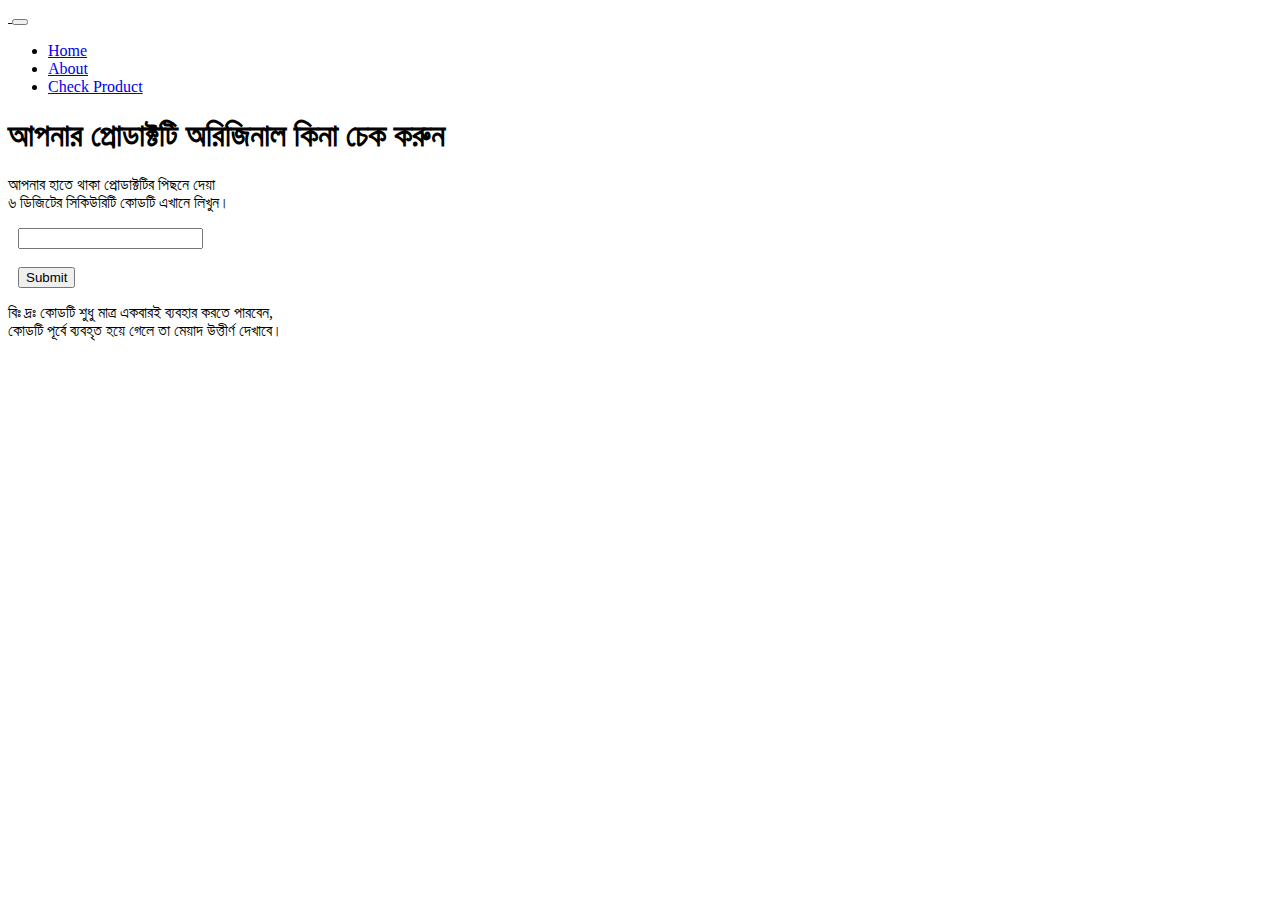
==== index.html @ 5bc35bc2 "Add files via upload" ====
<!DOCTYPE html>
<html lang="en">
<head>
    <meta charset="UTF-8">
    <meta name="viewport" content="width=device-width, initial-scale=1.0">
    <title>Shapon Traders</title>
    <link rel="preconnect" href="https://fonts.googleapis.com">
<link rel="preconnect" href="https://fonts.gstatic.com" crossorigin>
<link href="https://fonts.googleapis.com/css2?family=Poppins:wght@400;500;600&display=swap" rel="stylesheet">
    <link rel="stylesheet" href="./css/all.min.css">
    <link rel="stylesheet" href="./css/slick.css">
    <link rel="stylesheet" href="./css/bootstrap.min.css">
    <link rel="stylesheet" href="./css/style.css">
    <link rel="stylesheet" href="./css/responsive.css">
</head>
<body>


    <!-- ================== Nav ==================== -->

    <nav class="navbar navbar-expand-lg ">
        <div class="container">
          <a class="navbar-brand" href="#">
            <img src="./images/logo.png" alt="">
          </a>
          <button class="navbar-toggler" type="button" data-bs-toggle="collapse" data-bs-target="#navbarSupportedContent" aria-controls="navbarSupportedContent" aria-expanded="false" aria-label="Toggle navigation">
            <span class="navbar-toggler-icon">
                <i class="fas fa-bars"></i>
            </span>
          </button>
          <div class="collapse navbar-collapse" id="navbarSupportedContent">
            <ul class="navbar-nav ms-auto mb-2 mb-lg-0">
              <li class="nav-item">
                <a class="nav-link active" aria-current="page" href="index.html">Home</a>
              </li>
              <li class="nav-item">
                <a class="nav-link active" aria-current="page" href="#">About</a>
              </li>
              <li class="nav-item">
                <a class="nav-link active" aria-current="page" href="#">Check Product</a>
              </li>
              
            </ul>
             
          </div>
        </div>
      </nav>

      <!-- =================== Check ===================== -->
      <section class="check">
        <h1>আপনার প্রোডাক্টটি অরিজিনাল কিনা চেক করুন</h1>
      <p>আপনার হাতে থাকা প্রোডাক্টটির পিছনে দেয়া<br>
        ৬ ডিজিটের সিকিউরিটি কোডটি এখানে লিখুন।</p>
        <!-- ============= -->
        <form name="myForm" style="margin: 10px;" onsubmit=" return valid()">
          <input type="number" name="num" class="numb"><br><br>
          <input type="submit" value="Submit" class="submit">
       </form>
       <!-- <div id="demo"></div> -->
        <!-- ============= -->

        <p id="demo">বিঃ দ্রঃ কোডটি শুধু মাত্র একবারই ব্যবহার করতে পারবেন,<br>
          কোডটি পূর্বে ব্যবহৃত হয়ে গেলে তা মেয়াদ উত্তীর্ণ দেখাবে।
           
        </p>
        <img src="./images/logo.png" alt="">
      </section>

       
   

    <script src="./js/jquery-1.12.4.min.js"></script>
    <script src="./js/slick.min.js"></script>
    <script src="./js/bootstrap.bundle.min.js"></script>
    <script src="./js/script.js"></script>
</body>
</html>
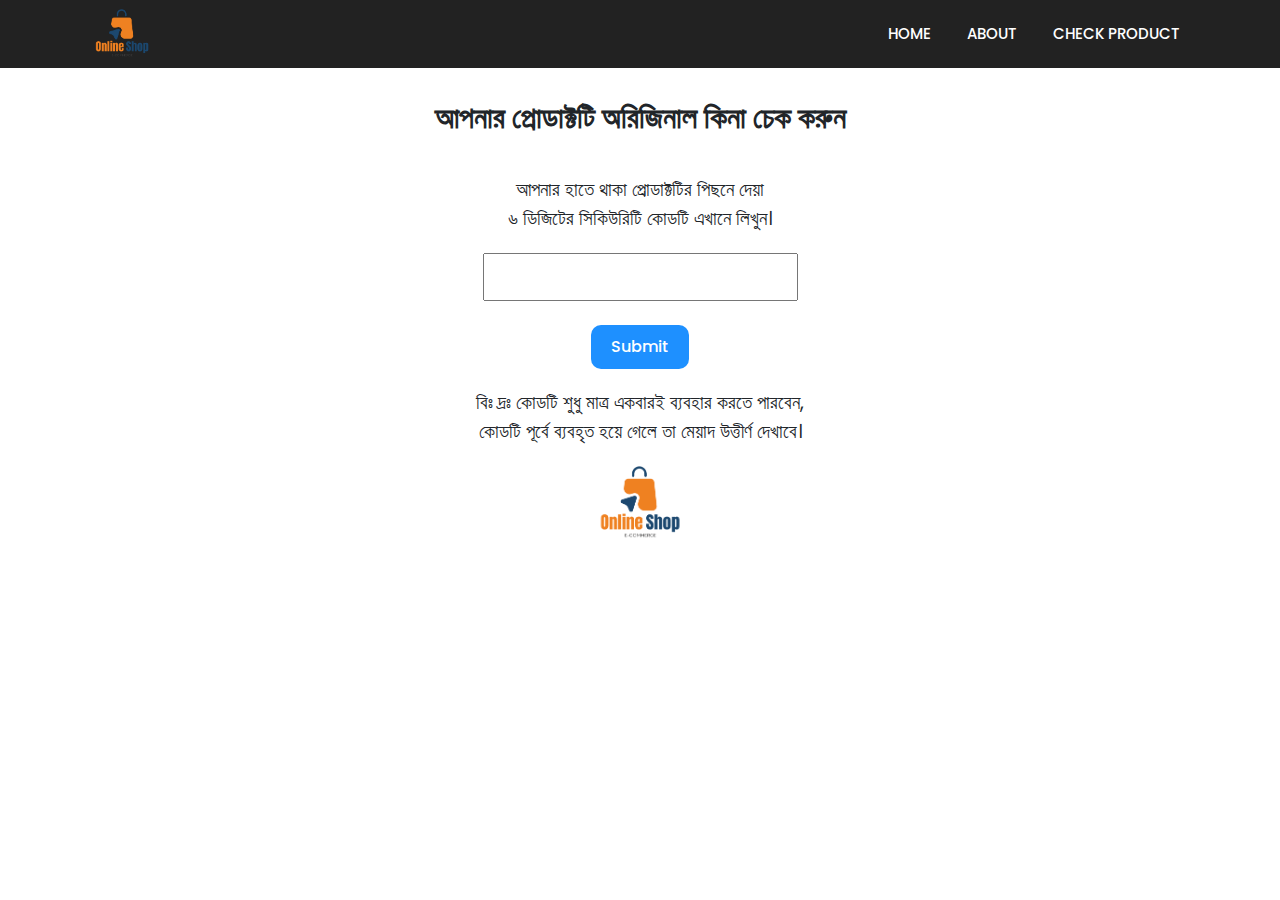
==== commit 58b91871: "Rename index.php to index.html" ====
--- a/index.html
+++ b/index.html
@@ -74,4 +74,4 @@
     <script src="./js/bootstrap.bundle.min.js"></script>
     <script src="./js/script.js"></script>
 </body>
-</html>+</html>
--- a/css/all.min.css
+++ b/css/all.min.css
@@ -0,0 +1,5 @@
+/*!
+ * Font Awesome Free 5.15.4 by @fontawesome - https://fontawesome.com
+ * License - https://fontawesome.com/license/free (Icons: CC BY 4.0, Fonts: SIL OFL 1.1, Code: MIT License)
+ */
+.fa,.fab,.fad,.fal,.far,.fas{-moz-osx-font-smoothing:grayscale;-webkit-font-smoothing:antialiased;display:inline-block;font-style:normal;font-variant:normal;text-rendering:auto;line-height:1}.fa-lg{font-size:1.33333em;line-height:.75em;vertical-align:-.0667em}.fa-xs{font-size:.75em}.fa-sm{font-size:.875em}.fa-1x{font-size:1em}.fa-2x{font-size:2em}.fa-3x{font-size:3em}.fa-4x{font-size:4em}.fa-5x{font-size:5em}.fa-6x{font-size:6em}.fa-7x{font-size:7em}.fa-8x{font-size:8em}.fa-9x{font-size:9em}.fa-10x{font-size:10em}.fa-fw{text-align:center;width:1.25em}.fa-ul{list-style-type:none;margin-left:2.5em;padding-left:0}.fa-ul>li{position:relative}.fa-li{left:-2em;position:absolute;text-align:center;width:2em;line-height:inherit}.fa-border{border:.08em solid #eee;border-radius:.1em;padding:.2em .25em .15em}.fa-pull-left{float:left}.fa-pull-right{float:right}.fa.fa-pull-left,.fab.fa-pull-left,.fal.fa-pull-left,.far.fa-pull-left,.fas.fa-pull-left{margin-right:.3em}.fa.fa-pull-right,.fab.fa-pull-right,.fal.fa-pull-right,.far.fa-pull-right,.fas.fa-pull-right{margin-left:.3em}.fa-spin{-webkit-animation:fa-spin 2s linear infinite;animation:fa-spin 2s linear infinite}.fa-pulse{-webkit-animation:fa-spin 1s steps(8) infinite;animation:fa-spin 1s steps(8) infinite}@-webkit-keyframes fa-spin{0%{-webkit-transform:rotate(0deg);transform:rotate(0deg)}to{-webkit-transform:rotate(1turn);transform:rotate(1turn)}}@keyframes fa-spin{0%{-webkit-transform:rotate(0deg);transform:rotate(0deg)}to{-webkit-transform:rotate(1turn);transform:rotate(1turn)}}.fa-rotate-90{-ms-filter:"progid:DXImageTransform.Microsoft.BasicImage(rotation=1)";-webkit-transform:rotate(90deg);transform:rotate(90deg)}.fa-rotate-180{-ms-filter:"progid:DXImageTransform.Microsoft.BasicImage(rotation=2)";-webkit-transform:rotate(180deg);transform:rotate(180deg)}.fa-rotate-270{-ms-filter:"progid:DXImageTransform.Microsoft.BasicImage(rotation=3)";-webkit-transform:rotate(270deg);transform:rotate(270deg)}.fa-flip-horizontal{-ms-filter:"progid:DXImageTransform.Microsoft.BasicImage(rotation=0, mirror=1)";-webkit-transform:scaleX(-1);transform:scaleX(-1)}.fa-flip-vertical{-webkit-transform:scaleY(-1);transform:scaleY(-1)}.fa-flip-both,.fa-flip-horizontal.fa-flip-vertical,.fa-flip-vertical{-ms-filter:"progid:DXImageTransform.Microsoft.BasicImage(rotation=2, mirror=1)"}.fa-flip-both,.fa-flip-horizontal.fa-flip-vertical{-webkit-transform:scale(-1);transform:scale(-1)}:root .fa-flip-both,:root .fa-flip-horizontal,:root .fa-flip-vertical,:root .fa-rotate-90,:root .fa-rotate-180,:root .fa-rotate-270{-webkit-filter:none;filter:none}.fa-stack{display:inline-block;height:2em;line-height:2em;position:relative;vertical-align:middle;width:2.5em}.fa-stack-1x,.fa-stack-2x{left:0;position:absolute;text-align:center;width:100%}.fa-stack-1x{line-height:inherit}.fa-stack-2x{font-size:2em}.fa-inverse{color:#fff}.fa-500px:before{content:"\f26e"}.fa-accessible-icon:before{content:"\f368"}.fa-accusoft:before{content:"\f369"}.fa-acquisitions-incorporated:before{content:"\f6af"}.fa-ad:before{content:"\f641"}.fa-address-book:before{content:"\f2b9"}.fa-address-card:before{content:"\f2bb"}.fa-adjust:before{content:"\f042"}.fa-adn:before{content:"\f170"}.fa-adversal:before{content:"\f36a"}.fa-affiliatetheme:before{content:"\f36b"}.fa-air-freshener:before{content:"\f5d0"}.fa-airbnb:before{content:"\f834"}.fa-algolia:before{content:"\f36c"}.fa-align-center:before{content:"\f037"}.fa-align-justify:before{content:"\f039"}.fa-align-left:before{content:"\f036"}.fa-align-right:before{content:"\f038"}.fa-alipay:before{content:"\f642"}.fa-allergies:before{content:"\f461"}.fa-amazon:before{content:"\f270"}.fa-amazon-pay:before{content:"\f42c"}.fa-ambulance:before{content:"\f0f9"}.fa-american-sign-language-interpreting:before{content:"\f2a3"}.fa-amilia:before{content:"\f36d"}.fa-anchor:before{content:"\f13d"}.fa-android:before{content:"\f17b"}.fa-angellist:before{content:"\f209"}.fa-angle-double-down:before{content:"\f103"}.fa-angle-double-left:before{content:"\f100"}.fa-angle-double-right:before{content:"\f101"}.fa-angle-double-up:before{content:"\f102"}.fa-angle-down:before{content:"\f107"}.fa-angle-left:before{content:"\f104"}.fa-angle-right:before{content:"\f105"}.fa-angle-up:before{content:"\f106"}.fa-angry:before{content:"\f556"}.fa-angrycreative:before{content:"\f36e"}.fa-angular:before{content:"\f420"}.fa-ankh:before{content:"\f644"}.fa-app-store:before{content:"\f36f"}.fa-app-store-ios:before{content:"\f370"}.fa-apper:before{content:"\f371"}.fa-apple:before{content:"\f179"}.fa-apple-alt:before{content:"\f5d1"}.fa-apple-pay:before{content:"\f415"}.fa-archive:before{content:"\f187"}.fa-archway:before{content:"\f557"}.fa-arrow-alt-circle-down:before{content:"\f358"}.fa-arrow-alt-circle-left:before{content:"\f359"}.fa-arrow-alt-circle-right:before{content:"\f35a"}.fa-arrow-alt-circle-up:before{content:"\f35b"}.fa-arrow-circle-down:before{content:"\f0ab"}.fa-arrow-circle-left:before{content:"\f0a8"}.fa-arrow-circle-right:before{content:"\f0a9"}.fa-arrow-circle-up:before{content:"\f0aa"}.fa-arrow-down:before{content:"\f063"}.fa-arrow-left:before{content:"\f060"}.fa-arrow-right:before{content:"\f061"}.fa-arrow-up:before{content:"\f062"}.fa-arrows-alt:before{content:"\f0b2"}.fa-arrows-alt-h:before{content:"\f337"}.fa-arrows-alt-v:before{content:"\f338"}.fa-artstation:before{content:"\f77a"}.fa-assistive-listening-systems:before{content:"\f2a2"}.fa-asterisk:before{content:"\f069"}.fa-asymmetrik:before{content:"\f372"}.fa-at:before{content:"\f1fa"}.fa-atlas:before{content:"\f558"}.fa-atlassian:before{content:"\f77b"}.fa-atom:before{content:"\f5d2"}.fa-audible:before{content:"\f373"}.fa-audio-description:before{content:"\f29e"}.fa-autoprefixer:before{content:"\f41c"}.fa-avianex:before{content:"\f374"}.fa-aviato:before{content:"\f421"}.fa-award:before{content:"\f559"}.fa-aws:before{content:"\f375"}.fa-baby:before{content:"\f77c"}.fa-baby-carriage:before{content:"\f77d"}.fa-backspace:before{content:"\f55a"}.fa-backward:before{content:"\f04a"}.fa-bacon:before{content:"\f7e5"}.fa-bacteria:before{content:"\e059"}.fa-bacterium:before{content:"\e05a"}.fa-bahai:before{content:"\f666"}.fa-balance-scale:before{content:"\f24e"}.fa-balance-scale-left:before{content:"\f515"}.fa-balance-scale-right:before{content:"\f516"}.fa-ban:before{content:"\f05e"}.fa-band-aid:before{content:"\f462"}.fa-bandcamp:before{content:"\f2d5"}.fa-barcode:before{content:"\f02a"}.fa-bars:before{content:"\f0c9"}.fa-baseball-ball:before{content:"\f433"}.fa-basketball-ball:before{content:"\f434"}.fa-bath:before{content:"\f2cd"}.fa-battery-empty:before{content:"\f244"}.fa-battery-full:before{content:"\f240"}.fa-battery-half:before{content:"\f242"}.fa-battery-quarter:before{content:"\f243"}.fa-battery-three-quarters:before{content:"\f241"}.fa-battle-net:before{content:"\f835"}.fa-bed:before{content:"\f236"}.fa-beer:before{content:"\f0fc"}.fa-behance:before{content:"\f1b4"}.fa-behance-square:before{content:"\f1b5"}.fa-bell:before{content:"\f0f3"}.fa-bell-slash:before{content:"\f1f6"}.fa-bezier-curve:before{content:"\f55b"}.fa-bible:before{content:"\f647"}.fa-bicycle:before{content:"\f206"}.fa-biking:before{content:"\f84a"}.fa-bimobject:before{content:"\f378"}.fa-binoculars:before{content:"\f1e5"}.fa-biohazard:before{content:"\f780"}.fa-birthday-cake:before{content:"\f1fd"}.fa-bitbucket:before{content:"\f171"}.fa-bitcoin:before{content:"\f379"}.fa-bity:before{content:"\f37a"}.fa-black-tie:before{content:"\f27e"}.fa-blackberry:before{content:"\f37b"}.fa-blender:before{content:"\f517"}.fa-blender-phone:before{content:"\f6b6"}.fa-blind:before{content:"\f29d"}.fa-blog:before{content:"\f781"}.fa-blogger:before{content:"\f37c"}.fa-blogger-b:before{content:"\f37d"}.fa-bluetooth:before{content:"\f293"}.fa-bluetooth-b:before{content:"\f294"}.fa-bold:before{content:"\f032"}.fa-bolt:before{content:"\f0e7"}.fa-bomb:before{content:"\f1e2"}.fa-bone:before{content:"\f5d7"}.fa-bong:before{content:"\f55c"}.fa-book:before{content:"\f02d"}.fa-book-dead:before{content:"\f6b7"}.fa-book-medical:before{content:"\f7e6"}.fa-book-open:before{content:"\f518"}.fa-book-reader:before{content:"\f5da"}.fa-bookmark:before{content:"\f02e"}.fa-bootstrap:before{content:"\f836"}.fa-border-all:before{content:"\f84c"}.fa-border-none:before{content:"\f850"}.fa-border-style:before{content:"\f853"}.fa-bowling-ball:before{content:"\f436"}.fa-box:before{content:"\f466"}.fa-box-open:before{content:"\f49e"}.fa-box-tissue:before{content:"\e05b"}.fa-boxes:before{content:"\f468"}.fa-braille:before{content:"\f2a1"}.fa-brain:before{content:"\f5dc"}.fa-bread-slice:before{content:"\f7ec"}.fa-briefcase:before{content:"\f0b1"}.fa-briefcase-medical:before{content:"\f469"}.fa-broadcast-tower:before{content:"\f519"}.fa-broom:before{content:"\f51a"}.fa-brush:before{content:"\f55d"}.fa-btc:before{content:"\f15a"}.fa-buffer:before{content:"\f837"}.fa-bug:before{content:"\f188"}.fa-building:before{content:"\f1ad"}.fa-bullhorn:before{content:"\f0a1"}.fa-bullseye:before{content:"\f140"}.fa-burn:before{content:"\f46a"}.fa-buromobelexperte:before{content:"\f37f"}.fa-bus:before{content:"\f207"}.fa-bus-alt:before{content:"\f55e"}.fa-business-time:before{content:"\f64a"}.fa-buy-n-large:before{content:"\f8a6"}.fa-buysellads:before{content:"\f20d"}.fa-calculator:before{content:"\f1ec"}.fa-calendar:before{content:"\f133"}.fa-calendar-alt:before{content:"\f073"}.fa-calendar-check:before{content:"\f274"}.fa-calendar-day:before{content:"\f783"}.fa-calendar-minus:before{content:"\f272"}.fa-calendar-plus:before{content:"\f271"}.fa-calendar-times:before{content:"\f273"}.fa-calendar-week:before{content:"\f784"}.fa-camera:before{content:"\f030"}.fa-camera-retro:before{content:"\f083"}.fa-campground:before{content:"\f6bb"}.fa-canadian-maple-leaf:before{content:"\f785"}.fa-candy-cane:before{content:"\f786"}.fa-cannabis:before{content:"\f55f"}.fa-capsules:before{content:"\f46b"}.fa-car:before{content:"\f1b9"}.fa-car-alt:before{content:"\f5de"}.fa-car-battery:before{content:"\f5df"}.fa-car-crash:before{content:"\f5e1"}.fa-car-side:before{content:"\f5e4"}.fa-caravan:before{content:"\f8ff"}.fa-caret-down:before{content:"\f0d7"}.fa-caret-left:before{content:"\f0d9"}.fa-caret-right:before{content:"\f0da"}.fa-caret-square-down:before{content:"\f150"}.fa-caret-square-left:before{content:"\f191"}.fa-caret-square-right:before{content:"\f152"}.fa-caret-square-up:before{content:"\f151"}.fa-caret-up:before{content:"\f0d8"}.fa-carrot:before{content:"\f787"}.fa-cart-arrow-down:before{content:"\f218"}.fa-cart-plus:before{content:"\f217"}.fa-cash-register:before{content:"\f788"}.fa-cat:before{content:"\f6be"}.fa-cc-amazon-pay:before{content:"\f42d"}.fa-cc-amex:before{content:"\f1f3"}.fa-cc-apple-pay:before{content:"\f416"}.fa-cc-diners-club:before{content:"\f24c"}.fa-cc-discover:before{content:"\f1f2"}.fa-cc-jcb:before{content:"\f24b"}.fa-cc-mastercard:before{content:"\f1f1"}.fa-cc-paypal:before{content:"\f1f4"}.fa-cc-stripe:before{content:"\f1f5"}.fa-cc-visa:before{content:"\f1f0"}.fa-centercode:before{content:"\f380"}.fa-centos:before{content:"\f789"}.fa-certificate:before{content:"\f0a3"}.fa-chair:before{content:"\f6c0"}.fa-chalkboard:before{content:"\f51b"}.fa-chalkboard-teacher:before{content:"\f51c"}.fa-charging-station:before{content:"\f5e7"}.fa-chart-area:before{content:"\f1fe"}.fa-chart-bar:before{content:"\f080"}.fa-chart-line:before{content:"\f201"}.fa-chart-pie:before{content:"\f200"}.fa-check:before{content:"\f00c"}.fa-check-circle:before{content:"\f058"}.fa-check-double:before{content:"\f560"}.fa-check-square:before{content:"\f14a"}.fa-cheese:before{content:"\f7ef"}.fa-chess:before{content:"\f439"}.fa-chess-bishop:before{content:"\f43a"}.fa-chess-board:before{content:"\f43c"}.fa-chess-king:before{content:"\f43f"}.fa-chess-knight:before{content:"\f441"}.fa-chess-pawn:before{content:"\f443"}.fa-chess-queen:before{content:"\f445"}.fa-chess-rook:before{content:"\f447"}.fa-chevron-circle-down:before{content:"\f13a"}.fa-chevron-circle-left:before{content:"\f137"}.fa-chevron-circle-right:before{content:"\f138"}.fa-chevron-circle-up:before{content:"\f139"}.fa-chevron-down:before{content:"\f078"}.fa-chevron-left:before{content:"\f053"}.fa-chevron-right:before{content:"\f054"}.fa-chevron-up:before{content:"\f077"}.fa-child:before{content:"\f1ae"}.fa-chrome:before{content:"\f268"}.fa-chromecast:before{content:"\f838"}.fa-church:before{content:"\f51d"}.fa-circle:before{content:"\f111"}.fa-circle-notch:before{content:"\f1ce"}.fa-city:before{content:"\f64f"}.fa-clinic-medical:before{content:"\f7f2"}.fa-clipboard:before{content:"\f328"}.fa-clipboard-check:before{content:"\f46c"}.fa-clipboard-list:before{content:"\f46d"}.fa-clock:before{content:"\f017"}.fa-clone:before{content:"\f24d"}.fa-closed-captioning:before{content:"\f20a"}.fa-cloud:before{content:"\f0c2"}.fa-cloud-download-alt:before{content:"\f381"}.fa-cloud-meatball:before{content:"\f73b"}.fa-cloud-moon:before{content:"\f6c3"}.fa-cloud-moon-rain:before{content:"\f73c"}.fa-cloud-rain:before{content:"\f73d"}.fa-cloud-showers-heavy:before{content:"\f740"}.fa-cloud-sun:before{content:"\f6c4"}.fa-cloud-sun-rain:before{content:"\f743"}.fa-cloud-upload-alt:before{content:"\f382"}.fa-cloudflare:before{content:"\e07d"}.fa-cloudscale:before{content:"\f383"}.fa-cloudsmith:before{content:"\f384"}.fa-cloudversify:before{content:"\f385"}.fa-cocktail:before{content:"\f561"}.fa-code:before{content:"\f121"}.fa-code-branch:before{content:"\f126"}.fa-codepen:before{content:"\f1cb"}.fa-codiepie:before{content:"\f284"}.fa-coffee:before{content:"\f0f4"}.fa-cog:before{content:"\f013"}.fa-cogs:before{content:"\f085"}.fa-coins:before{content:"\f51e"}.fa-columns:before{content:"\f0db"}.fa-comment:before{content:"\f075"}.fa-comment-alt:before{content:"\f27a"}.fa-comment-dollar:before{content:"\f651"}.fa-comment-dots:before{content:"\f4ad"}.fa-comment-medical:before{content:"\f7f5"}.fa-comment-slash:before{content:"\f4b3"}.fa-comments:before{content:"\f086"}.fa-comments-dollar:before{content:"\f653"}.fa-compact-disc:before{content:"\f51f"}.fa-compass:before{content:"\f14e"}.fa-compress:before{content:"\f066"}.fa-compress-alt:before{content:"\f422"}.fa-compress-arrows-alt:before{content:"\f78c"}.fa-concierge-bell:before{content:"\f562"}.fa-confluence:before{content:"\f78d"}.fa-connectdevelop:before{content:"\f20e"}.fa-contao:before{content:"\f26d"}.fa-cookie:before{content:"\f563"}.fa-cookie-bite:before{content:"\f564"}.fa-copy:before{content:"\f0c5"}.fa-copyright:before{content:"\f1f9"}.fa-cotton-bureau:before{content:"\f89e"}.fa-couch:before{content:"\f4b8"}.fa-cpanel:before{content:"\f388"}.fa-creative-commons:before{content:"\f25e"}.fa-creative-commons-by:before{content:"\f4e7"}.fa-creative-commons-nc:before{content:"\f4e8"}.fa-creative-commons-nc-eu:before{content:"\f4e9"}.fa-creative-commons-nc-jp:before{content:"\f4ea"}.fa-creative-commons-nd:before{content:"\f4eb"}.fa-creative-commons-pd:before{content:"\f4ec"}.fa-creative-commons-pd-alt:before{content:"\f4ed"}.fa-creative-commons-remix:before{content:"\f4ee"}.fa-creative-commons-sa:before{content:"\f4ef"}.fa-creative-commons-sampling:before{content:"\f4f0"}.fa-creative-commons-sampling-plus:before{content:"\f4f1"}.fa-creative-commons-share:before{content:"\f4f2"}.fa-creative-commons-zero:before{content:"\f4f3"}.fa-credit-card:before{content:"\f09d"}.fa-critical-role:before{content:"\f6c9"}.fa-crop:before{content:"\f125"}.fa-crop-alt:before{content:"\f565"}.fa-cross:before{content:"\f654"}.fa-crosshairs:before{content:"\f05b"}.fa-crow:before{content:"\f520"}.fa-crown:before{content:"\f521"}.fa-crutch:before{content:"\f7f7"}.fa-css3:before{content:"\f13c"}.fa-css3-alt:before{content:"\f38b"}.fa-cube:before{content:"\f1b2"}.fa-cubes:before{content:"\f1b3"}.fa-cut:before{content:"\f0c4"}.fa-cuttlefish:before{content:"\f38c"}.fa-d-and-d:before{content:"\f38d"}.fa-d-and-d-beyond:before{content:"\f6ca"}.fa-dailymotion:before{content:"\e052"}.fa-dashcube:before{content:"\f210"}.fa-database:before{content:"\f1c0"}.fa-deaf:before{content:"\f2a4"}.fa-deezer:before{content:"\e077"}.fa-delicious:before{content:"\f1a5"}.fa-democrat:before{content:"\f747"}.fa-deploydog:before{content:"\f38e"}.fa-deskpro:before{content:"\f38f"}.fa-desktop:before{content:"\f108"}.fa-dev:before{content:"\f6cc"}.fa-deviantart:before{content:"\f1bd"}.fa-dharmachakra:before{content:"\f655"}.fa-dhl:before{content:"\f790"}.fa-diagnoses:before{content:"\f470"}.fa-diaspora:before{content:"\f791"}.fa-dice:before{content:"\f522"}.fa-dice-d20:before{content:"\f6cf"}.fa-dice-d6:before{content:"\f6d1"}.fa-dice-five:before{content:"\f523"}.fa-dice-four:before{content:"\f524"}.fa-dice-one:before{content:"\f525"}.fa-dice-six:before{content:"\f526"}.fa-dice-three:before{content:"\f527"}.fa-dice-two:before{content:"\f528"}.fa-digg:before{content:"\f1a6"}.fa-digital-ocean:before{content:"\f391"}.fa-digital-tachograph:before{content:"\f566"}.fa-directions:before{content:"\f5eb"}.fa-discord:before{content:"\f392"}.fa-discourse:before{content:"\f393"}.fa-disease:before{content:"\f7fa"}.fa-divide:before{content:"\f529"}.fa-dizzy:before{content:"\f567"}.fa-dna:before{content:"\f471"}.fa-dochub:before{content:"\f394"}.fa-docker:before{content:"\f395"}.fa-dog:before{content:"\f6d3"}.fa-dollar-sign:before{content:"\f155"}.fa-dolly:before{content:"\f472"}.fa-dolly-flatbed:before{content:"\f474"}.fa-donate:before{content:"\f4b9"}.fa-door-closed:before{content:"\f52a"}.fa-door-open:before{content:"\f52b"}.fa-dot-circle:before{content:"\f192"}.fa-dove:before{content:"\f4ba"}.fa-download:before{content:"\f019"}.fa-draft2digital:before{content:"\f396"}.fa-drafting-compass:before{content:"\f568"}.fa-dragon:before{content:"\f6d5"}.fa-draw-polygon:before{content:"\f5ee"}.fa-dribbble:before{content:"\f17d"}.fa-dribbble-square:before{content:"\f397"}.fa-dropbox:before{content:"\f16b"}.fa-drum:before{content:"\f569"}.fa-drum-steelpan:before{content:"\f56a"}.fa-drumstick-bite:before{content:"\f6d7"}.fa-drupal:before{content:"\f1a9"}.fa-dumbbell:before{content:"\f44b"}.fa-dumpster:before{content:"\f793"}.fa-dumpster-fire:before{content:"\f794"}.fa-dungeon:before{content:"\f6d9"}.fa-dyalog:before{content:"\f399"}.fa-earlybirds:before{content:"\f39a"}.fa-ebay:before{content:"\f4f4"}.fa-edge:before{content:"\f282"}.fa-edge-legacy:before{content:"\e078"}.fa-edit:before{content:"\f044"}.fa-egg:before{content:"\f7fb"}.fa-eject:before{content:"\f052"}.fa-elementor:before{content:"\f430"}.fa-ellipsis-h:before{content:"\f141"}.fa-ellipsis-v:before{content:"\f142"}.fa-ello:before{content:"\f5f1"}.fa-ember:before{content:"\f423"}.fa-empire:before{content:"\f1d1"}.fa-envelope:before{content:"\f0e0"}.fa-envelope-open:before{content:"\f2b6"}.fa-envelope-open-text:before{content:"\f658"}.fa-envelope-square:before{content:"\f199"}.fa-envira:before{content:"\f299"}.fa-equals:before{content:"\f52c"}.fa-eraser:before{content:"\f12d"}.fa-erlang:before{content:"\f39d"}.fa-ethereum:before{content:"\f42e"}.fa-ethernet:before{content:"\f796"}.fa-etsy:before{content:"\f2d7"}.fa-euro-sign:before{content:"\f153"}.fa-evernote:before{content:"\f839"}.fa-exchange-alt:before{content:"\f362"}.fa-exclamation:before{content:"\f12a"}.fa-exclamation-circle:before{content:"\f06a"}.fa-exclamation-triangle:before{content:"\f071"}.fa-expand:before{content:"\f065"}.fa-expand-alt:before{content:"\f424"}.fa-expand-arrows-alt:before{content:"\f31e"}.fa-expeditedssl:before{content:"\f23e"}.fa-external-link-alt:before{content:"\f35d"}.fa-external-link-square-alt:before{content:"\f360"}.fa-eye:before{content:"\f06e"}.fa-eye-dropper:before{content:"\f1fb"}.fa-eye-slash:before{content:"\f070"}.fa-facebook:before{content:"\f09a"}.fa-facebook-f:before{content:"\f39e"}.fa-facebook-messenger:before{content:"\f39f"}.fa-facebook-square:before{content:"\f082"}.fa-fan:before{content:"\f863"}.fa-fantasy-flight-games:before{content:"\f6dc"}.fa-fast-backward:before{content:"\f049"}.fa-fast-forward:before{content:"\f050"}.fa-faucet:before{content:"\e005"}.fa-fax:before{content:"\f1ac"}.fa-feather:before{content:"\f52d"}.fa-feather-alt:before{content:"\f56b"}.fa-fedex:before{content:"\f797"}.fa-fedora:before{content:"\f798"}.fa-female:before{content:"\f182"}.fa-fighter-jet:before{content:"\f0fb"}.fa-figma:before{content:"\f799"}.fa-file:before{content:"\f15b"}.fa-file-alt:before{content:"\f15c"}.fa-file-archive:before{content:"\f1c6"}.fa-file-audio:before{content:"\f1c7"}.fa-file-code:before{content:"\f1c9"}.fa-file-contract:before{content:"\f56c"}.fa-file-csv:before{content:"\f6dd"}.fa-file-download:before{content:"\f56d"}.fa-file-excel:before{content:"\f1c3"}.fa-file-export:before{content:"\f56e"}.fa-file-image:before{content:"\f1c5"}.fa-file-import:before{content:"\f56f"}.fa-file-invoice:before{content:"\f570"}.fa-file-invoice-dollar:before{content:"\f571"}.fa-file-medical:before{content:"\f477"}.fa-file-medical-alt:before{content:"\f478"}.fa-file-pdf:before{content:"\f1c1"}.fa-file-powerpoint:before{content:"\f1c4"}.fa-file-prescription:before{content:"\f572"}.fa-file-signature:before{content:"\f573"}.fa-file-upload:before{content:"\f574"}.fa-file-video:before{content:"\f1c8"}.fa-file-word:before{content:"\f1c2"}.fa-fill:before{content:"\f575"}.fa-fill-drip:before{content:"\f576"}.fa-film:before{content:"\f008"}.fa-filter:before{content:"\f0b0"}.fa-fingerprint:before{content:"\f577"}.fa-fire:before{content:"\f06d"}.fa-fire-alt:before{content:"\f7e4"}.fa-fire-extinguisher:before{content:"\f134"}.fa-firefox:before{content:"\f269"}.fa-firefox-browser:before{content:"\e007"}.fa-first-aid:before{content:"\f479"}.fa-first-order:before{content:"\f2b0"}.fa-first-order-alt:before{content:"\f50a"}.fa-firstdraft:before{content:"\f3a1"}.fa-fish:before{content:"\f578"}.fa-fist-raised:before{content:"\f6de"}.fa-flag:before{content:"\f024"}.fa-flag-checkered:before{content:"\f11e"}.fa-flag-usa:before{content:"\f74d"}.fa-flask:before{content:"\f0c3"}.fa-flickr:before{content:"\f16e"}.fa-flipboard:before{content:"\f44d"}.fa-flushed:before{content:"\f579"}.fa-fly:before{content:"\f417"}.fa-folder:before{content:"\f07b"}.fa-folder-minus:before{content:"\f65d"}.fa-folder-open:before{content:"\f07c"}.fa-folder-plus:before{content:"\f65e"}.fa-font:before{content:"\f031"}.fa-font-awesome:before{content:"\f2b4"}.fa-font-awesome-alt:before{content:"\f35c"}.fa-font-awesome-flag:before{content:"\f425"}.fa-font-awesome-logo-full:before{content:"\f4e6"}.fa-fonticons:before{content:"\f280"}.fa-fonticons-fi:before{content:"\f3a2"}.fa-football-ball:before{content:"\f44e"}.fa-fort-awesome:before{content:"\f286"}.fa-fort-awesome-alt:before{content:"\f3a3"}.fa-forumbee:before{content:"\f211"}.fa-forward:before{content:"\f04e"}.fa-foursquare:before{content:"\f180"}.fa-free-code-camp:before{content:"\f2c5"}.fa-freebsd:before{content:"\f3a4"}.fa-frog:before{content:"\f52e"}.fa-frown:before{content:"\f119"}.fa-frown-open:before{content:"\f57a"}.fa-fulcrum:before{content:"\f50b"}.fa-funnel-dollar:before{content:"\f662"}.fa-futbol:before{content:"\f1e3"}.fa-galactic-republic:before{content:"\f50c"}.fa-galactic-senate:before{content:"\f50d"}.fa-gamepad:before{content:"\f11b"}.fa-gas-pump:before{content:"\f52f"}.fa-gavel:before{content:"\f0e3"}.fa-gem:before{content:"\f3a5"}.fa-genderless:before{content:"\f22d"}.fa-get-pocket:before{content:"\f265"}.fa-gg:before{content:"\f260"}.fa-gg-circle:before{content:"\f261"}.fa-ghost:before{content:"\f6e2"}.fa-gift:before{content:"\f06b"}.fa-gifts:before{content:"\f79c"}.fa-git:before{content:"\f1d3"}.fa-git-alt:before{content:"\f841"}.fa-git-square:before{content:"\f1d2"}.fa-github:before{content:"\f09b"}.fa-github-alt:before{content:"\f113"}.fa-github-square:before{content:"\f092"}.fa-gitkraken:before{content:"\f3a6"}.fa-gitlab:before{content:"\f296"}.fa-gitter:before{content:"\f426"}.fa-glass-cheers:before{content:"\f79f"}.fa-glass-martini:before{content:"\f000"}.fa-glass-martini-alt:before{content:"\f57b"}.fa-glass-whiskey:before{content:"\f7a0"}.fa-glasses:before{content:"\f530"}.fa-glide:before{content:"\f2a5"}.fa-glide-g:before{content:"\f2a6"}.fa-globe:before{content:"\f0ac"}.fa-globe-africa:before{content:"\f57c"}.fa-globe-americas:before{content:"\f57d"}.fa-globe-asia:before{content:"\f57e"}.fa-globe-europe:before{content:"\f7a2"}.fa-gofore:before{content:"\f3a7"}.fa-golf-ball:before{content:"\f450"}.fa-goodreads:before{content:"\f3a8"}.fa-goodreads-g:before{content:"\f3a9"}.fa-google:before{content:"\f1a0"}.fa-google-drive:before{content:"\f3aa"}.fa-google-pay:before{content:"\e079"}.fa-google-play:before{content:"\f3ab"}.fa-google-plus:before{content:"\f2b3"}.fa-google-plus-g:before{content:"\f0d5"}.fa-google-plus-square:before{content:"\f0d4"}.fa-google-wallet:before{content:"\f1ee"}.fa-gopuram:before{content:"\f664"}.fa-graduation-cap:before{content:"\f19d"}.fa-gratipay:before{content:"\f184"}.fa-grav:before{content:"\f2d6"}.fa-greater-than:before{content:"\f531"}.fa-greater-than-equal:before{content:"\f532"}.fa-grimace:before{content:"\f57f"}.fa-grin:before{content:"\f580"}.fa-grin-alt:before{content:"\f581"}.fa-grin-beam:before{content:"\f582"}.fa-grin-beam-sweat:before{content:"\f583"}.fa-grin-hearts:before{content:"\f584"}.fa-grin-squint:before{content:"\f585"}.fa-grin-squint-tears:before{content:"\f586"}.fa-grin-stars:before{content:"\f587"}.fa-grin-tears:before{content:"\f588"}.fa-grin-tongue:before{content:"\f589"}.fa-grin-tongue-squint:before{content:"\f58a"}.fa-grin-tongue-wink:before{content:"\f58b"}.fa-grin-wink:before{content:"\f58c"}.fa-grip-horizontal:before{content:"\f58d"}.fa-grip-lines:before{content:"\f7a4"}.fa-grip-lines-vertical:before{content:"\f7a5"}.fa-grip-vertical:before{content:"\f58e"}.fa-gripfire:before{content:"\f3ac"}.fa-grunt:before{content:"\f3ad"}.fa-guilded:before{content:"\e07e"}.fa-guitar:before{content:"\f7a6"}.fa-gulp:before{content:"\f3ae"}.fa-h-square:before{content:"\f0fd"}.fa-hacker-news:before{content:"\f1d4"}.fa-hacker-news-square:before{content:"\f3af"}.fa-hackerrank:before{content:"\f5f7"}.fa-hamburger:before{content:"\f805"}.fa-hammer:before{content:"\f6e3"}.fa-hamsa:before{content:"\f665"}.fa-hand-holding:before{content:"\f4bd"}.fa-hand-holding-heart:before{content:"\f4be"}.fa-hand-holding-medical:before{content:"\e05c"}.fa-hand-holding-usd:before{content:"\f4c0"}.fa-hand-holding-water:before{content:"\f4c1"}.fa-hand-lizard:before{content:"\f258"}.fa-hand-middle-finger:before{content:"\f806"}.fa-hand-paper:before{content:"\f256"}.fa-hand-peace:before{content:"\f25b"}.fa-hand-point-down:before{content:"\f0a7"}.fa-hand-point-left:before{content:"\f0a5"}.fa-hand-point-right:before{content:"\f0a4"}.fa-hand-point-up:before{content:"\f0a6"}.fa-hand-pointer:before{content:"\f25a"}.fa-hand-rock:before{content:"\f255"}.fa-hand-scissors:before{content:"\f257"}.fa-hand-sparkles:before{content:"\e05d"}.fa-hand-spock:before{content:"\f259"}.fa-hands:before{content:"\f4c2"}.fa-hands-helping:before{content:"\f4c4"}.fa-hands-wash:before{content:"\e05e"}.fa-handshake:before{content:"\f2b5"}.fa-handshake-alt-slash:before{content:"\e05f"}.fa-handshake-slash:before{content:"\e060"}.fa-hanukiah:before{content:"\f6e6"}.fa-hard-hat:before{content:"\f807"}.fa-hashtag:before{content:"\f292"}.fa-hat-cowboy:before{content:"\f8c0"}.fa-hat-cowboy-side:before{content:"\f8c1"}.fa-hat-wizard:before{content:"\f6e8"}.fa-hdd:before{content:"\f0a0"}.fa-head-side-cough:before{content:"\e061"}.fa-head-side-cough-slash:before{content:"\e062"}.fa-head-side-mask:before{content:"\e063"}.fa-head-side-virus:before{content:"\e064"}.fa-heading:before{content:"\f1dc"}.fa-headphones:before{content:"\f025"}.fa-headphones-alt:before{content:"\f58f"}.fa-headset:before{content:"\f590"}.fa-heart:before{content:"\f004"}.fa-heart-broken:before{content:"\f7a9"}.fa-heartbeat:before{content:"\f21e"}.fa-helicopter:before{content:"\f533"}.fa-highlighter:before{content:"\f591"}.fa-hiking:before{content:"\f6ec"}.fa-hippo:before{content:"\f6ed"}.fa-hips:before{content:"\f452"}.fa-hire-a-helper:before{content:"\f3b0"}.fa-history:before{content:"\f1da"}.fa-hive:before{content:"\e07f"}.fa-hockey-puck:before{content:"\f453"}.fa-holly-berry:before{content:"\f7aa"}.fa-home:before{content:"\f015"}.fa-hooli:before{content:"\f427"}.fa-hornbill:before{content:"\f592"}.fa-horse:before{content:"\f6f0"}.fa-horse-head:before{content:"\f7ab"}.fa-hospital:before{content:"\f0f8"}.fa-hospital-alt:before{content:"\f47d"}.fa-hospital-symbol:before{content:"\f47e"}.fa-hospital-user:before{content:"\f80d"}.fa-hot-tub:before{content:"\f593"}.fa-hotdog:before{content:"\f80f"}.fa-hotel:before{content:"\f594"}.fa-hotjar:before{content:"\f3b1"}.fa-hourglass:before{content:"\f254"}.fa-hourglass-end:before{content:"\f253"}.fa-hourglass-half:before{content:"\f252"}.fa-hourglass-start:before{content:"\f251"}.fa-house-damage:before{content:"\f6f1"}.fa-house-user:before{content:"\e065"}.fa-houzz:before{content:"\f27c"}.fa-hryvnia:before{content:"\f6f2"}.fa-html5:before{content:"\f13b"}.fa-hubspot:before{content:"\f3b2"}.fa-i-cursor:before{content:"\f246"}.fa-ice-cream:before{content:"\f810"}.fa-icicles:before{content:"\f7ad"}.fa-icons:before{content:"\f86d"}.fa-id-badge:before{content:"\f2c1"}.fa-id-card:before{content:"\f2c2"}.fa-id-card-alt:before{content:"\f47f"}.fa-ideal:before{content:"\e013"}.fa-igloo:before{content:"\f7ae"}.fa-image:before{content:"\f03e"}.fa-images:before{content:"\f302"}.fa-imdb:before{content:"\f2d8"}.fa-inbox:before{content:"\f01c"}.fa-indent:before{content:"\f03c"}.fa-industry:before{content:"\f275"}.fa-infinity:before{content:"\f534"}.fa-info:before{content:"\f129"}.fa-info-circle:before{content:"\f05a"}.fa-innosoft:before{content:"\e080"}.fa-instagram:before{content:"\f16d"}.fa-instagram-square:before{content:"\e055"}.fa-instalod:before{content:"\e081"}.fa-intercom:before{content:"\f7af"}.fa-internet-explorer:before{content:"\f26b"}.fa-invision:before{content:"\f7b0"}.fa-ioxhost:before{content:"\f208"}.fa-italic:before{content:"\f033"}.fa-itch-io:before{content:"\f83a"}.fa-itunes:before{content:"\f3b4"}.fa-itunes-note:before{content:"\f3b5"}.fa-java:before{content:"\f4e4"}.fa-jedi:before{content:"\f669"}.fa-jedi-order:before{content:"\f50e"}.fa-jenkins:before{content:"\f3b6"}.fa-jira:before{content:"\f7b1"}.fa-joget:before{content:"\f3b7"}.fa-joint:before{content:"\f595"}.fa-joomla:before{content:"\f1aa"}.fa-journal-whills:before{content:"\f66a"}.fa-js:before{content:"\f3b8"}.fa-js-square:before{content:"\f3b9"}.fa-jsfiddle:before{content:"\f1cc"}.fa-kaaba:before{content:"\f66b"}.fa-kaggle:before{content:"\f5fa"}.fa-key:before{content:"\f084"}.fa-keybase:before{content:"\f4f5"}.fa-keyboard:before{content:"\f11c"}.fa-keycdn:before{content:"\f3ba"}.fa-khanda:before{content:"\f66d"}.fa-kickstarter:before{content:"\f3bb"}.fa-kickstarter-k:before{content:"\f3bc"}.fa-kiss:before{content:"\f596"}.fa-kiss-beam:before{content:"\f597"}.fa-kiss-wink-heart:before{content:"\f598"}.fa-kiwi-bird:before{content:"\f535"}.fa-korvue:before{content:"\f42f"}.fa-landmark:before{content:"\f66f"}.fa-language:before{content:"\f1ab"}.fa-laptop:before{content:"\f109"}.fa-laptop-code:before{content:"\f5fc"}.fa-laptop-house:before{content:"\e066"}.fa-laptop-medical:before{content:"\f812"}.fa-laravel:before{content:"\f3bd"}.fa-lastfm:before{content:"\f202"}.fa-lastfm-square:before{content:"\f203"}.fa-laugh:before{content:"\f599"}.fa-laugh-beam:before{content:"\f59a"}.fa-laugh-squint:before{content:"\f59b"}.fa-laugh-wink:before{content:"\f59c"}.fa-layer-group:before{content:"\f5fd"}.fa-leaf:before{content:"\f06c"}.fa-leanpub:before{content:"\f212"}.fa-lemon:before{content:"\f094"}.fa-less:before{content:"\f41d"}.fa-less-than:before{content:"\f536"}.fa-less-than-equal:before{content:"\f537"}.fa-level-down-alt:before{content:"\f3be"}.fa-level-up-alt:before{content:"\f3bf"}.fa-life-ring:before{content:"\f1cd"}.fa-lightbulb:before{content:"\f0eb"}.fa-line:before{content:"\f3c0"}.fa-link:before{content:"\f0c1"}.fa-linkedin:before{content:"\f08c"}.fa-linkedin-in:before{content:"\f0e1"}.fa-linode:before{content:"\f2b8"}.fa-linux:before{content:"\f17c"}.fa-lira-sign:before{content:"\f195"}.fa-list:before{content:"\f03a"}.fa-list-alt:before{content:"\f022"}.fa-list-ol:before{content:"\f0cb"}.fa-list-ul:before{content:"\f0ca"}.fa-location-arrow:before{content:"\f124"}.fa-lock:before{content:"\f023"}.fa-lock-open:before{content:"\f3c1"}.fa-long-arrow-alt-down:before{content:"\f309"}.fa-long-arrow-alt-left:before{content:"\f30a"}.fa-long-arrow-alt-right:before{content:"\f30b"}.fa-long-arrow-alt-up:before{content:"\f30c"}.fa-low-vision:before{content:"\f2a8"}.fa-luggage-cart:before{content:"\f59d"}.fa-lungs:before{content:"\f604"}.fa-lungs-virus:before{content:"\e067"}.fa-lyft:before{content:"\f3c3"}.fa-magento:before{content:"\f3c4"}.fa-magic:before{content:"\f0d0"}.fa-magnet:before{content:"\f076"}.fa-mail-bulk:before{content:"\f674"}.fa-mailchimp:before{content:"\f59e"}.fa-male:before{content:"\f183"}.fa-mandalorian:before{content:"\f50f"}.fa-map:before{content:"\f279"}.fa-map-marked:before{content:"\f59f"}.fa-map-marked-alt:before{content:"\f5a0"}.fa-map-marker:before{content:"\f041"}.fa-map-marker-alt:before{content:"\f3c5"}.fa-map-pin:before{content:"\f276"}.fa-map-signs:before{content:"\f277"}.fa-markdown:before{content:"\f60f"}.fa-marker:before{content:"\f5a1"}.fa-mars:before{content:"\f222"}.fa-mars-double:before{content:"\f227"}.fa-mars-stroke:before{content:"\f229"}.fa-mars-stroke-h:before{content:"\f22b"}.fa-mars-stroke-v:before{content:"\f22a"}.fa-mask:before{content:"\f6fa"}.fa-mastodon:before{content:"\f4f6"}.fa-maxcdn:before{content:"\f136"}.fa-mdb:before{content:"\f8ca"}.fa-medal:before{content:"\f5a2"}.fa-medapps:before{content:"\f3c6"}.fa-medium:before{content:"\f23a"}.fa-medium-m:before{content:"\f3c7"}.fa-medkit:before{content:"\f0fa"}.fa-medrt:before{content:"\f3c8"}.fa-meetup:before{content:"\f2e0"}.fa-megaport:before{content:"\f5a3"}.fa-meh:before{content:"\f11a"}.fa-meh-blank:before{content:"\f5a4"}.fa-meh-rolling-eyes:before{content:"\f5a5"}.fa-memory:before{content:"\f538"}.fa-mendeley:before{content:"\f7b3"}.fa-menorah:before{content:"\f676"}.fa-mercury:before{content:"\f223"}.fa-meteor:before{content:"\f753"}.fa-microblog:before{content:"\e01a"}.fa-microchip:before{content:"\f2db"}.fa-microphone:before{content:"\f130"}.fa-microphone-alt:before{content:"\f3c9"}.fa-microphone-alt-slash:before{content:"\f539"}.fa-microphone-slash:before{content:"\f131"}.fa-microscope:before{content:"\f610"}.fa-microsoft:before{content:"\f3ca"}.fa-minus:before{content:"\f068"}.fa-minus-circle:before{content:"\f056"}.fa-minus-square:before{content:"\f146"}.fa-mitten:before{content:"\f7b5"}.fa-mix:before{content:"\f3cb"}.fa-mixcloud:before{content:"\f289"}.fa-mixer:before{content:"\e056"}.fa-mizuni:before{content:"\f3cc"}.fa-mobile:before{content:"\f10b"}.fa-mobile-alt:before{content:"\f3cd"}.fa-modx:before{content:"\f285"}.fa-monero:before{content:"\f3d0"}.fa-money-bill:before{content:"\f0d6"}.fa-money-bill-alt:before{content:"\f3d1"}.fa-money-bill-wave:before{content:"\f53a"}.fa-money-bill-wave-alt:before{content:"\f53b"}.fa-money-check:before{content:"\f53c"}.fa-money-check-alt:before{content:"\f53d"}.fa-monument:before{content:"\f5a6"}.fa-moon:before{content:"\f186"}.fa-mortar-pestle:before{content:"\f5a7"}.fa-mosque:before{content:"\f678"}.fa-motorcycle:before{content:"\f21c"}.fa-mountain:before{content:"\f6fc"}.fa-mouse:before{content:"\f8cc"}.fa-mouse-pointer:before{content:"\f245"}.fa-mug-hot:before{content:"\f7b6"}.fa-music:before{content:"\f001"}.fa-napster:before{content:"\f3d2"}.fa-neos:before{content:"\f612"}.fa-network-wired:before{content:"\f6ff"}.fa-neuter:before{content:"\f22c"}.fa-newspaper:before{content:"\f1ea"}.fa-nimblr:before{content:"\f5a8"}.fa-node:before{content:"\f419"}.fa-node-js:before{content:"\f3d3"}.fa-not-equal:before{content:"\f53e"}.fa-notes-medical:before{content:"\f481"}.fa-npm:before{content:"\f3d4"}.fa-ns8:before{content:"\f3d5"}.fa-nutritionix:before{content:"\f3d6"}.fa-object-group:before{content:"\f247"}.fa-object-ungroup:before{content:"\f248"}.fa-octopus-deploy:before{content:"\e082"}.fa-odnoklassniki:before{content:"\f263"}.fa-odnoklassniki-square:before{content:"\f264"}.fa-oil-can:before{content:"\f613"}.fa-old-republic:before{content:"\f510"}.fa-om:before{content:"\f679"}.fa-opencart:before{content:"\f23d"}.fa-openid:before{content:"\f19b"}.fa-opera:before{content:"\f26a"}.fa-optin-monster:before{content:"\f23c"}.fa-orcid:before{content:"\f8d2"}.fa-osi:before{content:"\f41a"}.fa-otter:before{content:"\f700"}.fa-outdent:before{content:"\f03b"}.fa-page4:before{content:"\f3d7"}.fa-pagelines:before{content:"\f18c"}.fa-pager:before{content:"\f815"}.fa-paint-brush:before{content:"\f1fc"}.fa-paint-roller:before{content:"\f5aa"}.fa-palette:before{content:"\f53f"}.fa-palfed:before{content:"\f3d8"}.fa-pallet:before{content:"\f482"}.fa-paper-plane:before{content:"\f1d8"}.fa-paperclip:before{content:"\f0c6"}.fa-parachute-box:before{content:"\f4cd"}.fa-paragraph:before{content:"\f1dd"}.fa-parking:before{content:"\f540"}.fa-passport:before{content:"\f5ab"}.fa-pastafarianism:before{content:"\f67b"}.fa-paste:before{content:"\f0ea"}.fa-patreon:before{content:"\f3d9"}.fa-pause:before{content:"\f04c"}.fa-pause-circle:before{content:"\f28b"}.fa-paw:before{content:"\f1b0"}.fa-paypal:before{content:"\f1ed"}.fa-peace:before{content:"\f67c"}.fa-pen:before{content:"\f304"}.fa-pen-alt:before{content:"\f305"}.fa-pen-fancy:before{content:"\f5ac"}.fa-pen-nib:before{content:"\f5ad"}.fa-pen-square:before{content:"\f14b"}.fa-pencil-alt:before{content:"\f303"}.fa-pencil-ruler:before{content:"\f5ae"}.fa-penny-arcade:before{content:"\f704"}.fa-people-arrows:before{content:"\e068"}.fa-people-carry:before{content:"\f4ce"}.fa-pepper-hot:before{content:"\f816"}.fa-perbyte:before{content:"\e083"}.fa-percent:before{content:"\f295"}.fa-percentage:before{content:"\f541"}.fa-periscope:before{content:"\f3da"}.fa-person-booth:before{content:"\f756"}.fa-phabricator:before{content:"\f3db"}.fa-phoenix-framework:before{content:"\f3dc"}.fa-phoenix-squadron:before{content:"\f511"}.fa-phone:before{content:"\f095"}.fa-phone-alt:before{content:"\f879"}.fa-phone-slash:before{content:"\f3dd"}.fa-phone-square:before{content:"\f098"}.fa-phone-square-alt:before{content:"\f87b"}.fa-phone-volume:before{content:"\f2a0"}.fa-photo-video:before{content:"\f87c"}.fa-php:before{content:"\f457"}.fa-pied-piper:before{content:"\f2ae"}.fa-pied-piper-alt:before{content:"\f1a8"}.fa-pied-piper-hat:before{content:"\f4e5"}.fa-pied-piper-pp:before{content:"\f1a7"}.fa-pied-piper-square:before{content:"\e01e"}.fa-piggy-bank:before{content:"\f4d3"}.fa-pills:before{content:"\f484"}.fa-pinterest:before{content:"\f0d2"}.fa-pinterest-p:before{content:"\f231"}.fa-pinterest-square:before{content:"\f0d3"}.fa-pizza-slice:before{content:"\f818"}.fa-place-of-worship:before{content:"\f67f"}.fa-plane:before{content:"\f072"}.fa-plane-arrival:before{content:"\f5af"}.fa-plane-departure:before{content:"\f5b0"}.fa-plane-slash:before{content:"\e069"}.fa-play:before{content:"\f04b"}.fa-play-circle:before{content:"\f144"}.fa-playstation:before{content:"\f3df"}.fa-plug:before{content:"\f1e6"}.fa-plus:before{content:"\f067"}.fa-plus-circle:before{content:"\f055"}.fa-plus-square:before{content:"\f0fe"}.fa-podcast:before{content:"\f2ce"}.fa-poll:before{content:"\f681"}.fa-poll-h:before{content:"\f682"}.fa-poo:before{content:"\f2fe"}.fa-poo-storm:before{content:"\f75a"}.fa-poop:before{content:"\f619"}.fa-portrait:before{content:"\f3e0"}.fa-pound-sign:before{content:"\f154"}.fa-power-off:before{content:"\f011"}.fa-pray:before{content:"\f683"}.fa-praying-hands:before{content:"\f684"}.fa-prescription:before{content:"\f5b1"}.fa-prescription-bottle:before{content:"\f485"}.fa-prescription-bottle-alt:before{content:"\f486"}.fa-print:before{content:"\f02f"}.fa-procedures:before{content:"\f487"}.fa-product-hunt:before{content:"\f288"}.fa-project-diagram:before{content:"\f542"}.fa-pump-medical:before{content:"\e06a"}.fa-pump-soap:before{content:"\e06b"}.fa-pushed:before{content:"\f3e1"}.fa-puzzle-piece:before{content:"\f12e"}.fa-python:before{content:"\f3e2"}.fa-qq:before{content:"\f1d6"}.fa-qrcode:before{content:"\f029"}.fa-question:before{content:"\f128"}.fa-question-circle:before{content:"\f059"}.fa-quidditch:before{content:"\f458"}.fa-quinscape:before{content:"\f459"}.fa-quora:before{content:"\f2c4"}.fa-quote-left:before{content:"\f10d"}.fa-quote-right:before{content:"\f10e"}.fa-quran:before{content:"\f687"}.fa-r-project:before{content:"\f4f7"}.fa-radiation:before{content:"\f7b9"}.fa-radiation-alt:before{content:"\f7ba"}.fa-rainbow:before{content:"\f75b"}.fa-random:before{content:"\f074"}.fa-raspberry-pi:before{content:"\f7bb"}.fa-ravelry:before{content:"\f2d9"}.fa-react:before{content:"\f41b"}.fa-reacteurope:before{content:"\f75d"}.fa-readme:before{content:"\f4d5"}.fa-rebel:before{content:"\f1d0"}.fa-receipt:before{content:"\f543"}.fa-record-vinyl:before{content:"\f8d9"}.fa-recycle:before{content:"\f1b8"}.fa-red-river:before{content:"\f3e3"}.fa-reddit:before{content:"\f1a1"}.fa-reddit-alien:before{content:"\f281"}.fa-reddit-square:before{content:"\f1a2"}.fa-redhat:before{content:"\f7bc"}.fa-redo:before{content:"\f01e"}.fa-redo-alt:before{content:"\f2f9"}.fa-registered:before{content:"\f25d"}.fa-remove-format:before{content:"\f87d"}.fa-renren:before{content:"\f18b"}.fa-reply:before{content:"\f3e5"}.fa-reply-all:before{content:"\f122"}.fa-replyd:before{content:"\f3e6"}.fa-republican:before{content:"\f75e"}.fa-researchgate:before{content:"\f4f8"}.fa-resolving:before{content:"\f3e7"}.fa-restroom:before{content:"\f7bd"}.fa-retweet:before{content:"\f079"}.fa-rev:before{content:"\f5b2"}.fa-ribbon:before{content:"\f4d6"}.fa-ring:before{content:"\f70b"}.fa-road:before{content:"\f018"}.fa-robot:before{content:"\f544"}.fa-rocket:before{content:"\f135"}.fa-rocketchat:before{content:"\f3e8"}.fa-rockrms:before{content:"\f3e9"}.fa-route:before{content:"\f4d7"}.fa-rss:before{content:"\f09e"}.fa-rss-square:before{content:"\f143"}.fa-ruble-sign:before{content:"\f158"}.fa-ruler:before{content:"\f545"}.fa-ruler-combined:before{content:"\f546"}.fa-ruler-horizontal:before{content:"\f547"}.fa-ruler-vertical:before{content:"\f548"}.fa-running:before{content:"\f70c"}.fa-rupee-sign:before{content:"\f156"}.fa-rust:before{content:"\e07a"}.fa-sad-cry:before{content:"\f5b3"}.fa-sad-tear:before{content:"\f5b4"}.fa-safari:before{content:"\f267"}.fa-salesforce:before{content:"\f83b"}.fa-sass:before{content:"\f41e"}.fa-satellite:before{content:"\f7bf"}.fa-satellite-dish:before{content:"\f7c0"}.fa-save:before{content:"\f0c7"}.fa-schlix:before{content:"\f3ea"}.fa-school:before{content:"\f549"}.fa-screwdriver:before{content:"\f54a"}.fa-scribd:before{content:"\f28a"}.fa-scroll:before{content:"\f70e"}.fa-sd-card:before{content:"\f7c2"}.fa-search:before{content:"\f002"}.fa-search-dollar:before{content:"\f688"}.fa-search-location:before{content:"\f689"}.fa-search-minus:before{content:"\f010"}.fa-search-plus:before{content:"\f00e"}.fa-searchengin:before{content:"\f3eb"}.fa-seedling:before{content:"\f4d8"}.fa-sellcast:before{content:"\f2da"}.fa-sellsy:before{content:"\f213"}.fa-server:before{content:"\f233"}.fa-servicestack:before{content:"\f3ec"}.fa-shapes:before{content:"\f61f"}.fa-share:before{content:"\f064"}.fa-share-alt:before{content:"\f1e0"}.fa-share-alt-square:before{content:"\f1e1"}.fa-share-square:before{content:"\f14d"}.fa-shekel-sign:before{content:"\f20b"}.fa-shield-alt:before{content:"\f3ed"}.fa-shield-virus:before{content:"\e06c"}.fa-ship:before{content:"\f21a"}.fa-shipping-fast:before{content:"\f48b"}.fa-shirtsinbulk:before{content:"\f214"}.fa-shoe-prints:before{content:"\f54b"}.fa-shopify:before{content:"\e057"}.fa-shopping-bag:before{content:"\f290"}.fa-shopping-basket:before{content:"\f291"}.fa-shopping-cart:before{content:"\f07a"}.fa-shopware:before{content:"\f5b5"}.fa-shower:before{content:"\f2cc"}.fa-shuttle-van:before{content:"\f5b6"}.fa-sign:before{content:"\f4d9"}.fa-sign-in-alt:before{content:"\f2f6"}.fa-sign-language:before{content:"\f2a7"}.fa-sign-out-alt:before{content:"\f2f5"}.fa-signal:before{content:"\f012"}.fa-signature:before{content:"\f5b7"}.fa-sim-card:before{content:"\f7c4"}.fa-simplybuilt:before{content:"\f215"}.fa-sink:before{content:"\e06d"}.fa-sistrix:before{content:"\f3ee"}.fa-sitemap:before{content:"\f0e8"}.fa-sith:before{content:"\f512"}.fa-skating:before{content:"\f7c5"}.fa-sketch:before{content:"\f7c6"}.fa-skiing:before{content:"\f7c9"}.fa-skiing-nordic:before{content:"\f7ca"}.fa-skull:before{content:"\f54c"}.fa-skull-crossbones:before{content:"\f714"}.fa-skyatlas:before{content:"\f216"}.fa-skype:before{content:"\f17e"}.fa-slack:before{content:"\f198"}.fa-slack-hash:before{content:"\f3ef"}.fa-slash:before{content:"\f715"}.fa-sleigh:before{content:"\f7cc"}.fa-sliders-h:before{content:"\f1de"}.fa-slideshare:before{content:"\f1e7"}.fa-smile:before{content:"\f118"}.fa-smile-beam:before{content:"\f5b8"}.fa-smile-wink:before{content:"\f4da"}.fa-smog:before{content:"\f75f"}.fa-smoking:before{content:"\f48d"}.fa-smoking-ban:before{content:"\f54d"}.fa-sms:before{content:"\f7cd"}.fa-snapchat:before{content:"\f2ab"}.fa-snapchat-ghost:before{content:"\f2ac"}.fa-snapchat-square:before{content:"\f2ad"}.fa-snowboarding:before{content:"\f7ce"}.fa-snowflake:before{content:"\f2dc"}.fa-snowman:before{content:"\f7d0"}.fa-snowplow:before{content:"\f7d2"}.fa-soap:before{content:"\e06e"}.fa-socks:before{content:"\f696"}.fa-solar-panel:before{content:"\f5ba"}.fa-sort:before{content:"\f0dc"}.fa-sort-alpha-down:before{content:"\f15d"}.fa-sort-alpha-down-alt:before{content:"\f881"}.fa-sort-alpha-up:before{content:"\f15e"}.fa-sort-alpha-up-alt:before{content:"\f882"}.fa-sort-amount-down:before{content:"\f160"}.fa-sort-amount-down-alt:before{content:"\f884"}.fa-sort-amount-up:before{content:"\f161"}.fa-sort-amount-up-alt:before{content:"\f885"}.fa-sort-down:before{content:"\f0dd"}.fa-sort-numeric-down:before{content:"\f162"}.fa-sort-numeric-down-alt:before{content:"\f886"}.fa-sort-numeric-up:before{content:"\f163"}.fa-sort-numeric-up-alt:before{content:"\f887"}.fa-sort-up:before{content:"\f0de"}.fa-soundcloud:before{content:"\f1be"}.fa-sourcetree:before{content:"\f7d3"}.fa-spa:before{content:"\f5bb"}.fa-space-shuttle:before{content:"\f197"}.fa-speakap:before{content:"\f3f3"}.fa-speaker-deck:before{content:"\f83c"}.fa-spell-check:before{content:"\f891"}.fa-spider:before{content:"\f717"}.fa-spinner:before{content:"\f110"}.fa-splotch:before{content:"\f5bc"}.fa-spotify:before{content:"\f1bc"}.fa-spray-can:before{content:"\f5bd"}.fa-square:before{content:"\f0c8"}.fa-square-full:before{content:"\f45c"}.fa-square-root-alt:before{content:"\f698"}.fa-squarespace:before{content:"\f5be"}.fa-stack-exchange:before{content:"\f18d"}.fa-stack-overflow:before{content:"\f16c"}.fa-stackpath:before{content:"\f842"}.fa-stamp:before{content:"\f5bf"}.fa-star:before{content:"\f005"}.fa-star-and-crescent:before{content:"\f699"}.fa-star-half:before{content:"\f089"}.fa-star-half-alt:before{content:"\f5c0"}.fa-star-of-david:before{content:"\f69a"}.fa-star-of-life:before{content:"\f621"}.fa-staylinked:before{content:"\f3f5"}.fa-steam:before{content:"\f1b6"}.fa-steam-square:before{content:"\f1b7"}.fa-steam-symbol:before{content:"\f3f6"}.fa-step-backward:before{content:"\f048"}.fa-step-forward:before{content:"\f051"}.fa-stethoscope:before{content:"\f0f1"}.fa-sticker-mule:before{content:"\f3f7"}.fa-sticky-note:before{content:"\f249"}.fa-stop:before{content:"\f04d"}.fa-stop-circle:before{content:"\f28d"}.fa-stopwatch:before{content:"\f2f2"}.fa-stopwatch-20:before{content:"\e06f"}.fa-store:before{content:"\f54e"}.fa-store-alt:before{content:"\f54f"}.fa-store-alt-slash:before{content:"\e070"}.fa-store-slash:before{content:"\e071"}.fa-strava:before{content:"\f428"}.fa-stream:before{content:"\f550"}.fa-street-view:before{content:"\f21d"}.fa-strikethrough:before{content:"\f0cc"}.fa-stripe:before{content:"\f429"}.fa-stripe-s:before{content:"\f42a"}.fa-stroopwafel:before{content:"\f551"}.fa-studiovinari:before{content:"\f3f8"}.fa-stumbleupon:before{content:"\f1a4"}.fa-stumbleupon-circle:before{content:"\f1a3"}.fa-subscript:before{content:"\f12c"}.fa-subway:before{content:"\f239"}.fa-suitcase:before{content:"\f0f2"}.fa-suitcase-rolling:before{content:"\f5c1"}.fa-sun:before{content:"\f185"}.fa-superpowers:before{content:"\f2dd"}.fa-superscript:before{content:"\f12b"}.fa-supple:before{content:"\f3f9"}.fa-surprise:before{content:"\f5c2"}.fa-suse:before{content:"\f7d6"}.fa-swatchbook:before{content:"\f5c3"}.fa-swift:before{content:"\f8e1"}.fa-swimmer:before{content:"\f5c4"}.fa-swimming-pool:before{content:"\f5c5"}.fa-symfony:before{content:"\f83d"}.fa-synagogue:before{content:"\f69b"}.fa-sync:before{content:"\f021"}.fa-sync-alt:before{content:"\f2f1"}.fa-syringe:before{content:"\f48e"}.fa-table:before{content:"\f0ce"}.fa-table-tennis:before{content:"\f45d"}.fa-tablet:before{content:"\f10a"}.fa-tablet-alt:before{content:"\f3fa"}.fa-tablets:before{content:"\f490"}.fa-tachometer-alt:before{content:"\f3fd"}.fa-tag:before{content:"\f02b"}.fa-tags:before{content:"\f02c"}.fa-tape:before{content:"\f4db"}.fa-tasks:before{content:"\f0ae"}.fa-taxi:before{content:"\f1ba"}.fa-teamspeak:before{content:"\f4f9"}.fa-teeth:before{content:"\f62e"}.fa-teeth-open:before{content:"\f62f"}.fa-telegram:before{content:"\f2c6"}.fa-telegram-plane:before{content:"\f3fe"}.fa-temperature-high:before{content:"\f769"}.fa-temperature-low:before{content:"\f76b"}.fa-tencent-weibo:before{content:"\f1d5"}.fa-tenge:before{content:"\f7d7"}.fa-terminal:before{content:"\f120"}.fa-text-height:before{content:"\f034"}.fa-text-width:before{content:"\f035"}.fa-th:before{content:"\f00a"}.fa-th-large:before{content:"\f009"}.fa-th-list:before{content:"\f00b"}.fa-the-red-yeti:before{content:"\f69d"}.fa-theater-masks:before{content:"\f630"}.fa-themeco:before{content:"\f5c6"}.fa-themeisle:before{content:"\f2b2"}.fa-thermometer:before{content:"\f491"}.fa-thermometer-empty:before{content:"\f2cb"}.fa-thermometer-full:before{content:"\f2c7"}.fa-thermometer-half:before{content:"\f2c9"}.fa-thermometer-quarter:before{content:"\f2ca"}.fa-thermometer-three-quarters:before{content:"\f2c8"}.fa-think-peaks:before{content:"\f731"}.fa-thumbs-down:before{content:"\f165"}.fa-thumbs-up:before{content:"\f164"}.fa-thumbtack:before{content:"\f08d"}.fa-ticket-alt:before{content:"\f3ff"}.fa-tiktok:before{content:"\e07b"}.fa-times:before{content:"\f00d"}.fa-times-circle:before{content:"\f057"}.fa-tint:before{content:"\f043"}.fa-tint-slash:before{content:"\f5c7"}.fa-tired:before{content:"\f5c8"}.fa-toggle-off:before{content:"\f204"}.fa-toggle-on:before{content:"\f205"}.fa-toilet:before{content:"\f7d8"}.fa-toilet-paper:before{content:"\f71e"}.fa-toilet-paper-slash:before{content:"\e072"}.fa-toolbox:before{content:"\f552"}.fa-tools:before{content:"\f7d9"}.fa-tooth:before{content:"\f5c9"}.fa-torah:before{content:"\f6a0"}.fa-torii-gate:before{content:"\f6a1"}.fa-tractor:before{content:"\f722"}.fa-trade-federation:before{content:"\f513"}.fa-trademark:before{content:"\f25c"}.fa-traffic-light:before{content:"\f637"}.fa-trailer:before{content:"\e041"}.fa-train:before{content:"\f238"}.fa-tram:before{content:"\f7da"}.fa-transgender:before{content:"\f224"}.fa-transgender-alt:before{content:"\f225"}.fa-trash:before{content:"\f1f8"}.fa-trash-alt:before{content:"\f2ed"}.fa-trash-restore:before{content:"\f829"}.fa-trash-restore-alt:before{content:"\f82a"}.fa-tree:before{content:"\f1bb"}.fa-trello:before{content:"\f181"}.fa-trophy:before{content:"\f091"}.fa-truck:before{content:"\f0d1"}.fa-truck-loading:before{content:"\f4de"}.fa-truck-monster:before{content:"\f63b"}.fa-truck-moving:before{content:"\f4df"}.fa-truck-pickup:before{content:"\f63c"}.fa-tshirt:before{content:"\f553"}.fa-tty:before{content:"\f1e4"}.fa-tumblr:before{content:"\f173"}.fa-tumblr-square:before{content:"\f174"}.fa-tv:before{content:"\f26c"}.fa-twitch:before{content:"\f1e8"}.fa-twitter:before{content:"\f099"}.fa-twitter-square:before{content:"\f081"}.fa-typo3:before{content:"\f42b"}.fa-uber:before{content:"\f402"}.fa-ubuntu:before{content:"\f7df"}.fa-uikit:before{content:"\f403"}.fa-umbraco:before{content:"\f8e8"}.fa-umbrella:before{content:"\f0e9"}.fa-umbrella-beach:before{content:"\f5ca"}.fa-uncharted:before{content:"\e084"}.fa-underline:before{content:"\f0cd"}.fa-undo:before{content:"\f0e2"}.fa-undo-alt:before{content:"\f2ea"}.fa-uniregistry:before{content:"\f404"}.fa-unity:before{content:"\e049"}.fa-universal-access:before{content:"\f29a"}.fa-university:before{content:"\f19c"}.fa-unlink:before{content:"\f127"}.fa-unlock:before{content:"\f09c"}.fa-unlock-alt:before{content:"\f13e"}.fa-unsplash:before{content:"\e07c"}.fa-untappd:before{content:"\f405"}.fa-upload:before{content:"\f093"}.fa-ups:before{content:"\f7e0"}.fa-usb:before{content:"\f287"}.fa-user:before{content:"\f007"}.fa-user-alt:before{content:"\f406"}.fa-user-alt-slash:before{content:"\f4fa"}.fa-user-astronaut:before{content:"\f4fb"}.fa-user-check:before{content:"\f4fc"}.fa-user-circle:before{content:"\f2bd"}.fa-user-clock:before{content:"\f4fd"}.fa-user-cog:before{content:"\f4fe"}.fa-user-edit:before{content:"\f4ff"}.fa-user-friends:before{content:"\f500"}.fa-user-graduate:before{content:"\f501"}.fa-user-injured:before{content:"\f728"}.fa-user-lock:before{content:"\f502"}.fa-user-md:before{content:"\f0f0"}.fa-user-minus:before{content:"\f503"}.fa-user-ninja:before{content:"\f504"}.fa-user-nurse:before{content:"\f82f"}.fa-user-plus:before{content:"\f234"}.fa-user-secret:before{content:"\f21b"}.fa-user-shield:before{content:"\f505"}.fa-user-slash:before{content:"\f506"}.fa-user-tag:before{content:"\f507"}.fa-user-tie:before{content:"\f508"}.fa-user-times:before{content:"\f235"}.fa-users:before{content:"\f0c0"}.fa-users-cog:before{content:"\f509"}.fa-users-slash:before{content:"\e073"}.fa-usps:before{content:"\f7e1"}.fa-ussunnah:before{content:"\f407"}.fa-utensil-spoon:before{content:"\f2e5"}.fa-utensils:before{content:"\f2e7"}.fa-vaadin:before{content:"\f408"}.fa-vector-square:before{content:"\f5cb"}.fa-venus:before{content:"\f221"}.fa-venus-double:before{content:"\f226"}.fa-venus-mars:before{content:"\f228"}.fa-vest:before{content:"\e085"}.fa-vest-patches:before{content:"\e086"}.fa-viacoin:before{content:"\f237"}.fa-viadeo:before{content:"\f2a9"}.fa-viadeo-square:before{content:"\f2aa"}.fa-vial:before{content:"\f492"}.fa-vials:before{content:"\f493"}.fa-viber:before{content:"\f409"}.fa-video:before{content:"\f03d"}.fa-video-slash:before{content:"\f4e2"}.fa-vihara:before{content:"\f6a7"}.fa-vimeo:before{content:"\f40a"}.fa-vimeo-square:before{content:"\f194"}.fa-vimeo-v:before{content:"\f27d"}.fa-vine:before{content:"\f1ca"}.fa-virus:before{content:"\e074"}.fa-virus-slash:before{content:"\e075"}.fa-viruses:before{content:"\e076"}.fa-vk:before{content:"\f189"}.fa-vnv:before{content:"\f40b"}.fa-voicemail:before{content:"\f897"}.fa-volleyball-ball:before{content:"\f45f"}.fa-volume-down:before{content:"\f027"}.fa-volume-mute:before{content:"\f6a9"}.fa-volume-off:before{content:"\f026"}.fa-volume-up:before{content:"\f028"}.fa-vote-yea:before{content:"\f772"}.fa-vr-cardboard:before{content:"\f729"}.fa-vuejs:before{content:"\f41f"}.fa-walking:before{content:"\f554"}.fa-wallet:before{content:"\f555"}.fa-warehouse:before{content:"\f494"}.fa-watchman-monitoring:before{content:"\e087"}.fa-water:before{content:"\f773"}.fa-wave-square:before{content:"\f83e"}.fa-waze:before{content:"\f83f"}.fa-weebly:before{content:"\f5cc"}.fa-weibo:before{content:"\f18a"}.fa-weight:before{content:"\f496"}.fa-weight-hanging:before{content:"\f5cd"}.fa-weixin:before{content:"\f1d7"}.fa-whatsapp:before{content:"\f232"}.fa-whatsapp-square:before{content:"\f40c"}.fa-wheelchair:before{content:"\f193"}.fa-whmcs:before{content:"\f40d"}.fa-wifi:before{content:"\f1eb"}.fa-wikipedia-w:before{content:"\f266"}.fa-wind:before{content:"\f72e"}.fa-window-close:before{content:"\f410"}.fa-window-maximize:before{content:"\f2d0"}.fa-window-minimize:before{content:"\f2d1"}.fa-window-restore:before{content:"\f2d2"}.fa-windows:before{content:"\f17a"}.fa-wine-bottle:before{content:"\f72f"}.fa-wine-glass:before{content:"\f4e3"}.fa-wine-glass-alt:before{content:"\f5ce"}.fa-wix:before{content:"\f5cf"}.fa-wizards-of-the-coast:before{content:"\f730"}.fa-wodu:before{content:"\e088"}.fa-wolf-pack-battalion:before{content:"\f514"}.fa-won-sign:before{content:"\f159"}.fa-wordpress:before{content:"\f19a"}.fa-wordpress-simple:before{content:"\f411"}.fa-wpbeginner:before{content:"\f297"}.fa-wpexplorer:before{content:"\f2de"}.fa-wpforms:before{content:"\f298"}.fa-wpressr:before{content:"\f3e4"}.fa-wrench:before{content:"\f0ad"}.fa-x-ray:before{content:"\f497"}.fa-xbox:before{content:"\f412"}.fa-xing:before{content:"\f168"}.fa-xing-square:before{content:"\f169"}.fa-y-combinator:before{content:"\f23b"}.fa-yahoo:before{content:"\f19e"}.fa-yammer:before{content:"\f840"}.fa-yandex:before{content:"\f413"}.fa-yandex-international:before{content:"\f414"}.fa-yarn:before{content:"\f7e3"}.fa-yelp:before{content:"\f1e9"}.fa-yen-sign:before{content:"\f157"}.fa-yin-yang:before{content:"\f6ad"}.fa-yoast:before{content:"\f2b1"}.fa-youtube:before{content:"\f167"}.fa-youtube-square:before{content:"\f431"}.fa-zhihu:before{content:"\f63f"}.sr-only{border:0;clip:rect(0,0,0,0);height:1px;margin:-1px;overflow:hidden;padding:0;position:absolute;width:1px}.sr-only-focusable:active,.sr-only-focusable:focus{clip:auto;height:auto;margin:0;overflow:visible;position:static;width:auto}@font-face{font-family:"Font Awesome 5 Brands";font-style:normal;font-weight:400;font-display:block;src:url(../webfonts/fa-brands-400.eot);src:url(../webfonts/fa-brands-400.eot?#iefix) format("embedded-opentype"),url(../webfonts/fa-brands-400.woff2) format("woff2"),url(../webfonts/fa-brands-400.woff) format("woff"),url(../webfonts/fa-brands-400.ttf) format("truetype"),url(../webfonts/fa-brands-400.svg#fontawesome) format("svg")}.fab{font-family:"Font Awesome 5 Brands"}@font-face{font-family:"Font Awesome 5 Free";font-style:normal;font-weight:400;font-display:block;src:url(../webfonts/fa-regular-400.eot);src:url(../webfonts/fa-regular-400.eot?#iefix) format("embedded-opentype"),url(../webfonts/fa-regular-400.woff2) format("woff2"),url(../webfonts/fa-regular-400.woff) format("woff"),url(../webfonts/fa-regular-400.ttf) format("truetype"),url(../webfonts/fa-regular-400.svg#fontawesome) format("svg")}.fab,.far{font-weight:400}@font-face{font-family:"Font Awesome 5 Free";font-style:normal;font-weight:900;font-display:block;src:url(../webfonts/fa-solid-900.eot);src:url(../webfonts/fa-solid-900.eot?#iefix) format("embedded-opentype"),url(../webfonts/fa-solid-900.woff2) format("woff2"),url(../webfonts/fa-solid-900.woff) format("woff"),url(../webfonts/fa-solid-900.ttf) format("truetype"),url(../webfonts/fa-solid-900.svg#fontawesome) format("svg")}.fa,.far,.fas{font-family:"Font Awesome 5 Free"}.fa,.fas{font-weight:900}--- a/css/style.css
+++ b/css/style.css
@@ -0,0 +1,216 @@
+*{
+    box-sizing: border-box;
+    padding: 0;
+    margin: 0;
+}
+:root{
+    --f1:'Poppins', sans-serif;
+}
+body{
+    font-family: var(--f1);
+}
+
+
+/* ============== Nav =============== */
+ nav.navbar{
+    background-color: #222;
+    padding: 4px !important;
+    position: absolute;
+    top: 0;
+    left: 0;
+    width: 100%;
+    z-index: 999;
+ }
+ .navbar-toggler-icon i {
+    color: #fff;
+    font-size: 26px;
+}
+nav a.navbar-brand img{
+    width: 80px;
+    border-radius: 7px;
+}
+nav ul.navbar-nav li.nav-item a.nav-link{
+    text-transform: uppercase;
+    font-weight: 500;
+    font-size: 15px;
+    color: #fff;
+}
+nav ul.navbar-nav li.nav-item{
+    margin: 0px 10px;
+}
+
+/* ============== Banner =============== */
+section.banner-part{
+    position: relative;
+    top: 60px;
+}
+section.banner-part .b{
+    height: 450px;
+}
+section.banner-part .b img{
+    width: 100%;
+    height: 100%;
+}
+section.banner-part ul.slick-dots {
+    text-align: center;
+    position: absolute;
+    bottom: -6px;
+    left: 50%;
+    transform: translateX(-50%);
+    list-style-type: none;
+    padding: 0;
+}
+section.banner-part ul.slick-dots li{
+  display: inline-block;
+  margin: 0 5px;
+}
+section.banner-part ul.slick-dots li button{
+    font-size: 0;
+    width: 10px;
+    height: 10px;
+    border-radius: 50%;
+    background:#aaa;
+    border:none;
+    transition: 0.4s;
+
+}
+section.banner-part ul.slick-dots li.slick-active button{
+    background-color: dodgerblue;
+}
+
+/* ============== check =============== */
+
+section.check {
+    text-align: center;
+    padding-top: 80px;
+    padding-bottom: 41px;
+}
+section.check h1{
+    font-size: 30px;
+    font-weight: 600;
+    padding: 20px 0px;
+}
+section.check p{
+    font-size: 19px;
+    margin: 20px 0px;
+}
+section.check form input.numb{
+    width: 25%;
+    padding: 10px 0px;
+    
+}
+section.check p#demo img{
+    width: 60px;
+    
+}
+section.check form input.submit{
+ 
+    border:none;
+    padding: 10px 20px;
+    background-color:dodgerblue;
+    color: #fff;
+    font-weight: 500;
+    transition: 0.3s;
+    border-radius: 10px;
+}
+section.check form input.submit:hover{
+    background-color: green;
+}
+section.check img{
+    width: 120px;
+    
+}
+/* ==================== Footer ====================== */
+footer{
+    background-color: #222;
+    padding: 50px 0px;
+}
+footer .left{
+    color: #fff;
+}
+footer .left h4{
+    text-transform: uppercase;
+    margin-bottom:30px;
+}
+footer .right {
+    color: #fff;
+    padding-left: 2cm;
+}
+footer .right h4{
+    margin-bottom: 30px;
+}
+footer .right ul li{
+    margin-bottom: 2px;
+}
+footer .right ul li a{
+    text-decoration: none;
+    color: #fff;
+    font-size: 20px;
+}
+
+
+/* ================== About us ======================= */
+section.about-part {
+    padding-top: 4cm;
+    padding-bottom: 2cm;
+}
+section.about-part .left ul li span{
+    color: orangered;
+    
+}
+section.about-part .right img{
+    width: 100%;
+}
+/* ================== Product ==================== */
+section.product-part{
+    padding-top: 3cm;
+    padding-bottom: 1cm;
+}
+section.product-part h2 {
+    text-align: center;
+    font-size: 40px;
+    margin-bottom: 1cm;
+}
+section.product-part .row{
+    margin-bottom: 1cm;
+}
+section.product-part .card {
+    padding:20px 15px;
+    margin-bottom: 30px;
+     
+}
+section.product-part .card img {
+    width: 220px;
+    height: 220px;
+    display: block;
+    margin: 0 auto;
+    margin-bottom: 20px;
+    object-fit: cover;
+}
+section.product-part .card h5{
+    font-size: 20px;
+    font-weight: 600;
+}
+section.product-part .card p.price{
+    font-size: 22px;
+    font-weight: bold;
+}
+section.product-part .card p.price del{
+    color: orange;
+}
+section.product-part .card p.price span.green{
+    color: green;
+}
+section.product-part .card a.btn{
+    background-color: orange;
+    font-size: 16px;
+    font-weight: 500;
+    color: #fff;
+    transition: 0.3s;
+    border-radius: 5px;
+
+}
+section.product-part .card a.btn:hover{
+    background-color: green;
+
+}
--- a/css/responsive.css
+++ b/css/responsive.css
@@ -0,0 +1,161 @@
+/* ================ 320px to 575px  xl ================ */
+
+@media (min-width:320px) and (max-width:575px){
+    section.banner-part .b {
+        height: 70%;
+    }
+    section.check h1 {
+        font-size: 20px;
+    }
+    section.check p {
+        font-size: 16px;
+        
+    }
+    section.check form input.numb {
+        width: 60%;
+    }
+    footer .right {
+        color: #fff;
+        padding-left: 12px;
+    }
+    footer {
+        padding: 50px 15px;
+    }
+    section.about-part {
+        padding-top: 2cm;
+    }
+    section.about-part .right img {
+        margin-bottom: 0.5cm;
+    }
+    /* =========== Product =========== */
+    section.product-part {
+        padding-top: 2cm;
+    }
+    section.product-part .card {
+        padding: 15px;
+        margin-bottom: 15px;
+    }
+    section.product-part h2 {
+        font-size: 30px;
+        margin-bottom: 20px;
+    }
+    section.product-part .card h5 {
+        font-size: 22px;
+        font-weight: 600;
+    }
+    section.product-part .card p.price {
+        font-size: 18px;
+        font-weight: bold;
+    }
+    section.product-part .card img {
+        width: 100%;
+        height: auto;
+         
+    }
+    footer .left p{
+        font-size: 14px;
+    }
+    footer .right ul li a {
+     
+        font-size: 16px;
+    }
+         
+}
+/* ================ 576px to 767px  sm ================ */
+
+@media (min-width:576px) and (max-width:767px){
+    section.banner-part .b {
+        height: 350px;
+    }
+    section.check h1 {
+        font-size: 23px;
+    }
+    section.check p {
+        font-size: 18px;
+        
+    }
+    section.check form input.text {
+        width: 40%;
+    }
+    footer .right {
+        color: #fff;
+        padding-left: 12px;
+    }
+    footer {
+        padding: 50px 15px;
+    }
+    section.about-part {
+        padding-top: 2cm;
+    }
+    section.about-part .right img {
+        margin-bottom: 0.5cm;
+    }
+    section.about-part {
+        padding-bottom: 1cm;
+    }
+    section.product-part .card {
+        padding: 30px;
+        margin-bottom: 20px;
+    }
+
+
+    /* =========== Product =========== */
+    section.product-part .card {
+        
+        margin-bottom: 20px;
+    }
+    section.product-part h2 {
+        font-size: 35px;
+    }
+    section.product-part .card h5 {
+        font-size: 20px;
+        font-weight: 600;
+    }
+    section.product-part .card p.price {
+        font-size: 17px;
+        font-weight: bold;
+    }
+    section.product-part .card img {
+        width: 100%;
+        
+         
+    }
+}
+
+@media (min-width:768px) and (max-width:991px){
+    section.product-part .row {
+        display: flex;
+        justify-content: space-around;
+    }
+    section.product-part .card {
+        padding: 10px;
+    }
+     
+    section.product-part .card img {
+        width: 100%;
+   
+    }
+    section.product-part .card h5 {
+        font-size: 18px;
+    }
+    section.product-part .card p.price {
+        font-size: 17px;
+    }
+    section.product-part .card a.btn {
+        font-size: 14px;
+    }
+}
+
+@media (min-width:992px) and (max-width:1199px){
+    section.product-part .card h5 {
+        font-size: 16px;
+    }
+    section.product-part .card p.price {
+        font-size: 16px;
+    }
+    section.product-part .card a.btn {
+        font-size: 14px;
+    }
+
+}
+         
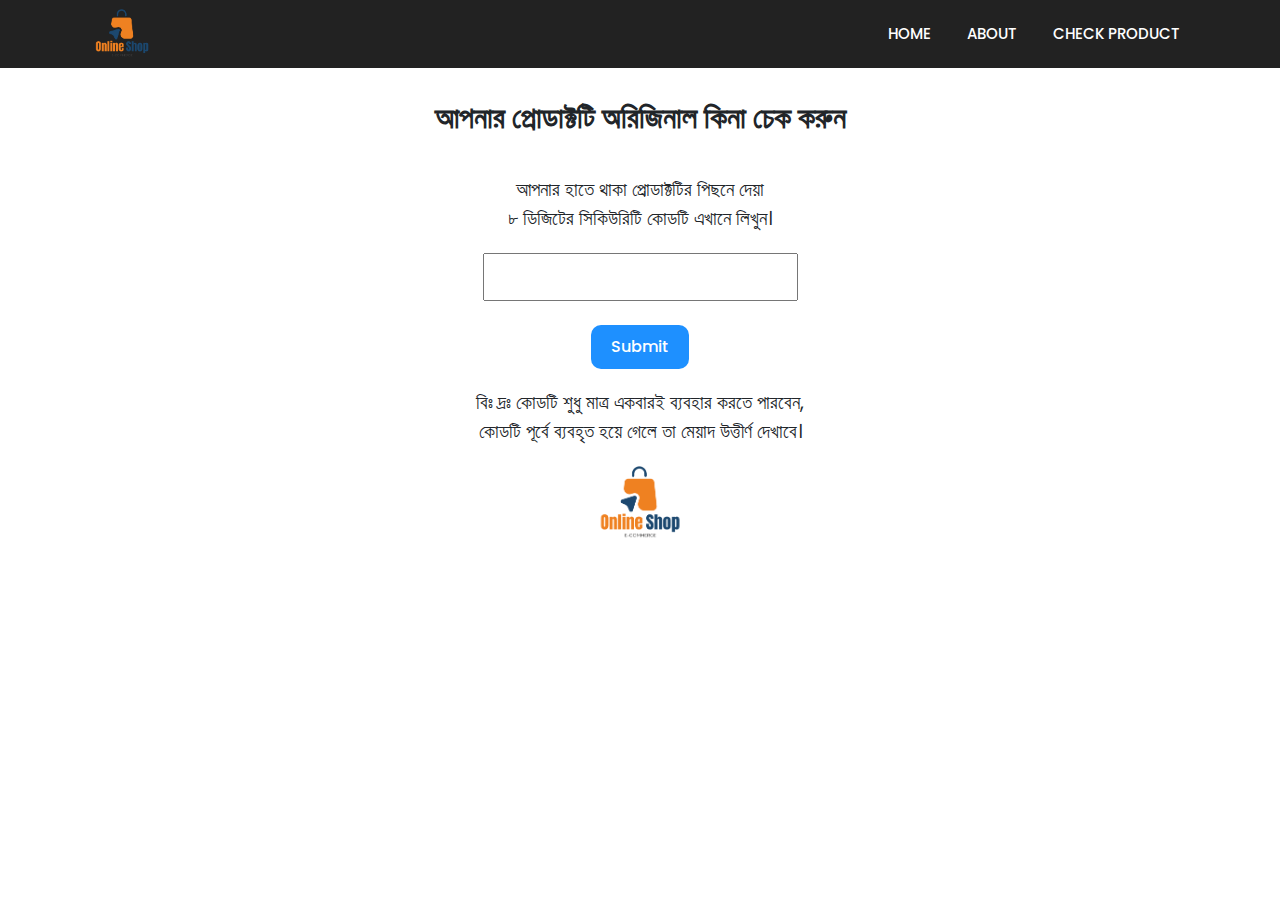
==== commit 1287d702: "Update index.html" ====
--- a/index.html
+++ b/index.html
@@ -50,7 +50,7 @@
       <section class="check">
         <h1>আপনার প্রোডাক্টটি অরিজিনাল কিনা চেক করুন</h1>
       <p>আপনার হাতে থাকা প্রোডাক্টটির পিছনে দেয়া<br>
-        ৬ ডিজিটের সিকিউরিটি কোডটি এখানে লিখুন।</p>
+        ৮ ডিজিটের সিকিউরিটি কোডটি এখানে লিখুন।</p>
         <!-- ============= -->
         <form name="myForm" style="margin: 10px;" onsubmit=" return valid()">
           <input type="number" name="num" class="numb"><br><br>
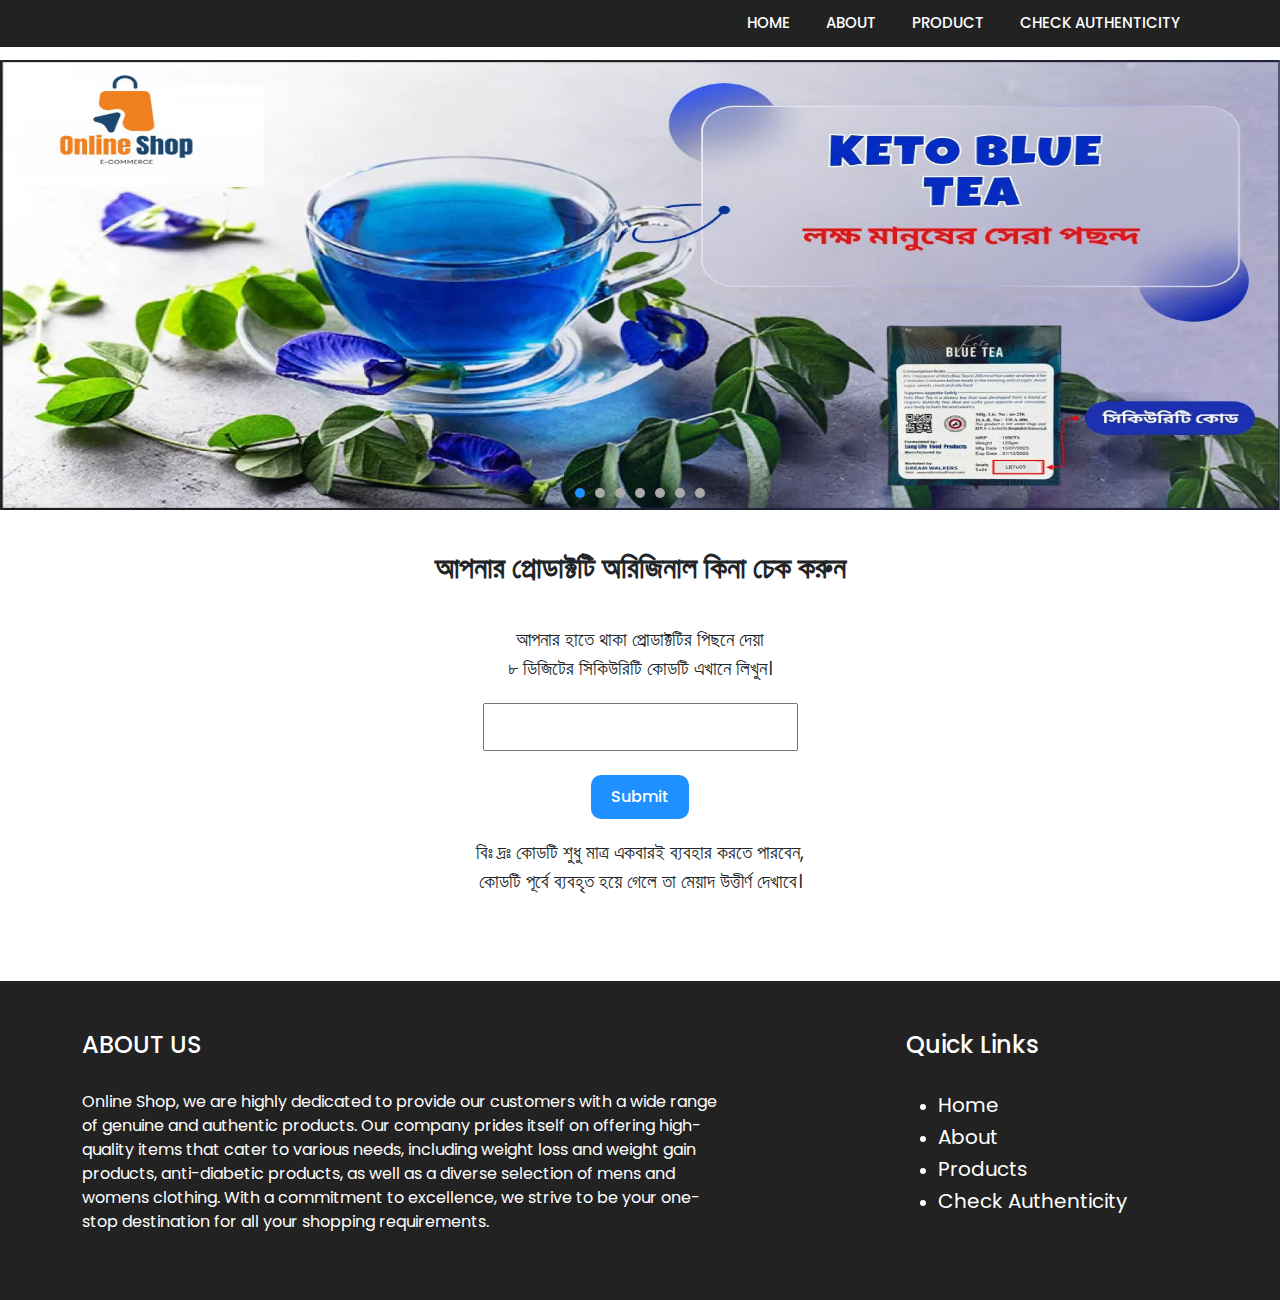
==== commit 3be5665f: "Update index.html" ====
--- a/index.html
+++ b/index.html
@@ -3,7 +3,7 @@
 <head>
     <meta charset="UTF-8">
     <meta name="viewport" content="width=device-width, initial-scale=1.0">
-    <title>Shapon Traders</title>
+    <title>Online Shop</title>
     <link rel="preconnect" href="https://fonts.googleapis.com">
 <link rel="preconnect" href="https://fonts.gstatic.com" crossorigin>
 <link href="https://fonts.googleapis.com/css2?family=Poppins:wght@400;500;600&display=swap" rel="stylesheet">
@@ -20,8 +20,7 @@
 
     <nav class="navbar navbar-expand-lg ">
         <div class="container">
-          <a class="navbar-brand" href="#">
-            <img src="./images/logo.png" alt="">
+          <a class="navbar-branlogo.png" alt="">
           </a>
           <button class="navbar-toggler" type="button" data-bs-toggle="collapse" data-bs-target="#navbarSupportedContent" aria-controls="navbarSupportedContent" aria-expanded="false" aria-label="Toggle navigation">
             <span class="navbar-toggler-icon">
@@ -31,13 +30,16 @@
           <div class="collapse navbar-collapse" id="navbarSupportedContent">
             <ul class="navbar-nav ms-auto mb-2 mb-lg-0">
               <li class="nav-item">
-                <a class="nav-link active" aria-current="page" href="index.html">Home</a>
+                <a class="nav-link active" aria-current="page" href="#">Home</a>
               </li>
               <li class="nav-item">
-                <a class="nav-link active" aria-current="page" href="#">About</a>
+                <a class="nav-link active" aria-current="page" href="about.html">About</a>
               </li>
               <li class="nav-item">
-                <a class="nav-link active" aria-current="page" href="#">Check Product</a>
+                <a class="nav-link active" aria-current="page" href="product.html">Product</a>
+              </li>
+              <li class="nav-item">
+                <a class="nav-link active" aria-current="page" href="check.html">Check Authenticity</a>
               </li>
               
             </ul>
@@ -46,14 +48,43 @@
         </div>
       </nav>
 
-      <!-- =================== Check ===================== -->
+      <!-- ========================= Banner ================================ -->
+
+      <section class="banner-part">
+        <div class="banner-slider">
+             
+        <div class="b banner1">
+            <img src="./images/1.jpg" alt="">
+        </div>
+        <div class="b banner2">
+            <img src="./images/2.jpg" alt="">
+        </div>
+        <div class="b banner3">
+            <img src="./images/3.jpg" alt="">
+        </div>
+        <div class="b banner4">
+            <img src="./images/4.jpg" alt="">
+        </div>
+        <div class="b banner5">
+            <img src="./images/5.jpg" alt="">
+        </div>
+        <div class="b banner6">
+            <img src="./images/6.jpg" alt="">
+        </div>
+        <div class="b banner7">
+            <img src="./images/7.jpg" alt="">
+        </div>
+        </div>
+      </section>
+      <!-- ================================================================= -->
+
       <section class="check">
         <h1>আপনার প্রোডাক্টটি অরিজিনাল কিনা চেক করুন</h1>
       <p>আপনার হাতে থাকা প্রোডাক্টটির পিছনে দেয়া<br>
         ৮ ডিজিটের সিকিউরিটি কোডটি এখানে লিখুন।</p>
         <!-- ============= -->
         <form name="myForm" style="margin: 10px;" onsubmit=" return valid()">
-          <input type="number" name="num" class="numb"><br><br>
+          <input type="text" name="num" class="numb"><br><br>
           <input type="submit" value="Submit" class="submit">
        </form>
        <!-- <div id="demo"></div> -->
@@ -63,11 +94,30 @@
           কোডটি পূর্বে ব্যবহৃত হয়ে গেলে তা মেয়াদ উত্তীর্ণ দেখাবে।
            
         </p>
-        <img src="./images/logo.png" alt="">
+        <img src="./images/logo.jpeg" alt="">
       </section>
 
-       
-   
+      <!-- ==================== Footer ================= -->
+        <footer>
+        <div class="container">
+          <div class="row d-flex justify-content-between">
+            <div class="col-md-7 left">
+              <h4>About Us</h4>
+              <p>Online Shop, we are highly dedicated to provide our customers with a wide range of genuine and authentic products. Our company prides itself on offering high-quality items that cater to various needs, including weight loss and weight gain products, anti-diabetic products, as well as a diverse selection of mens and womens clothing. With a commitment to excellence, we strive to be your one-stop destination for all your shopping requirements.</p>
+            </div>
+            <div class="col-md-4 right">
+              <h4>Quick Links</h4>
+              <ul>
+                <li><a href="index.html">Home</a></li>
+                <li><a href="about.html">About</a></li>
+                <li><a href="product.html">Products</a></li>
+                <li><a href="check.html">Check Authenticity</a></li>
+              </ul>
+            </div>
+          </div>
+        </div>
+      </footer>  
+     
 
     <script src="./js/jquery-1.12.4.min.js"></script>
     <script src="./js/slick.min.js"></script>
